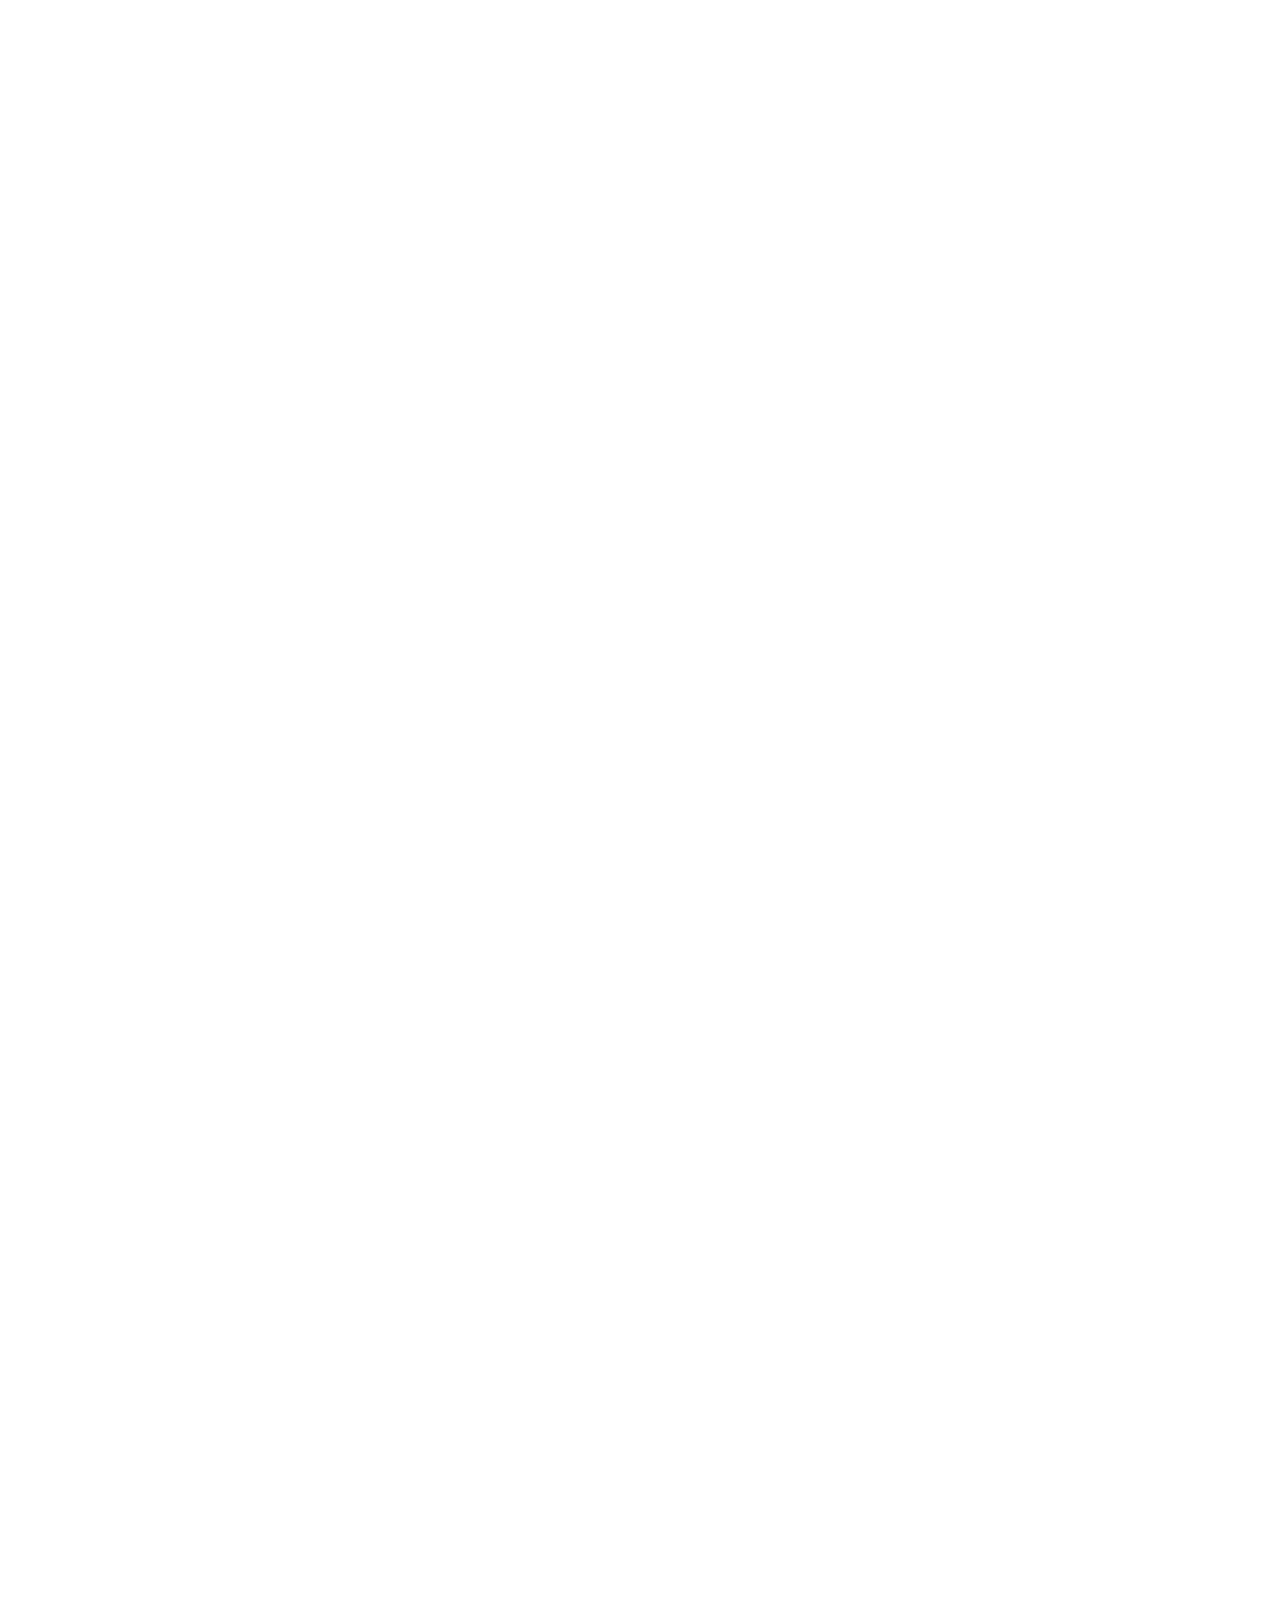
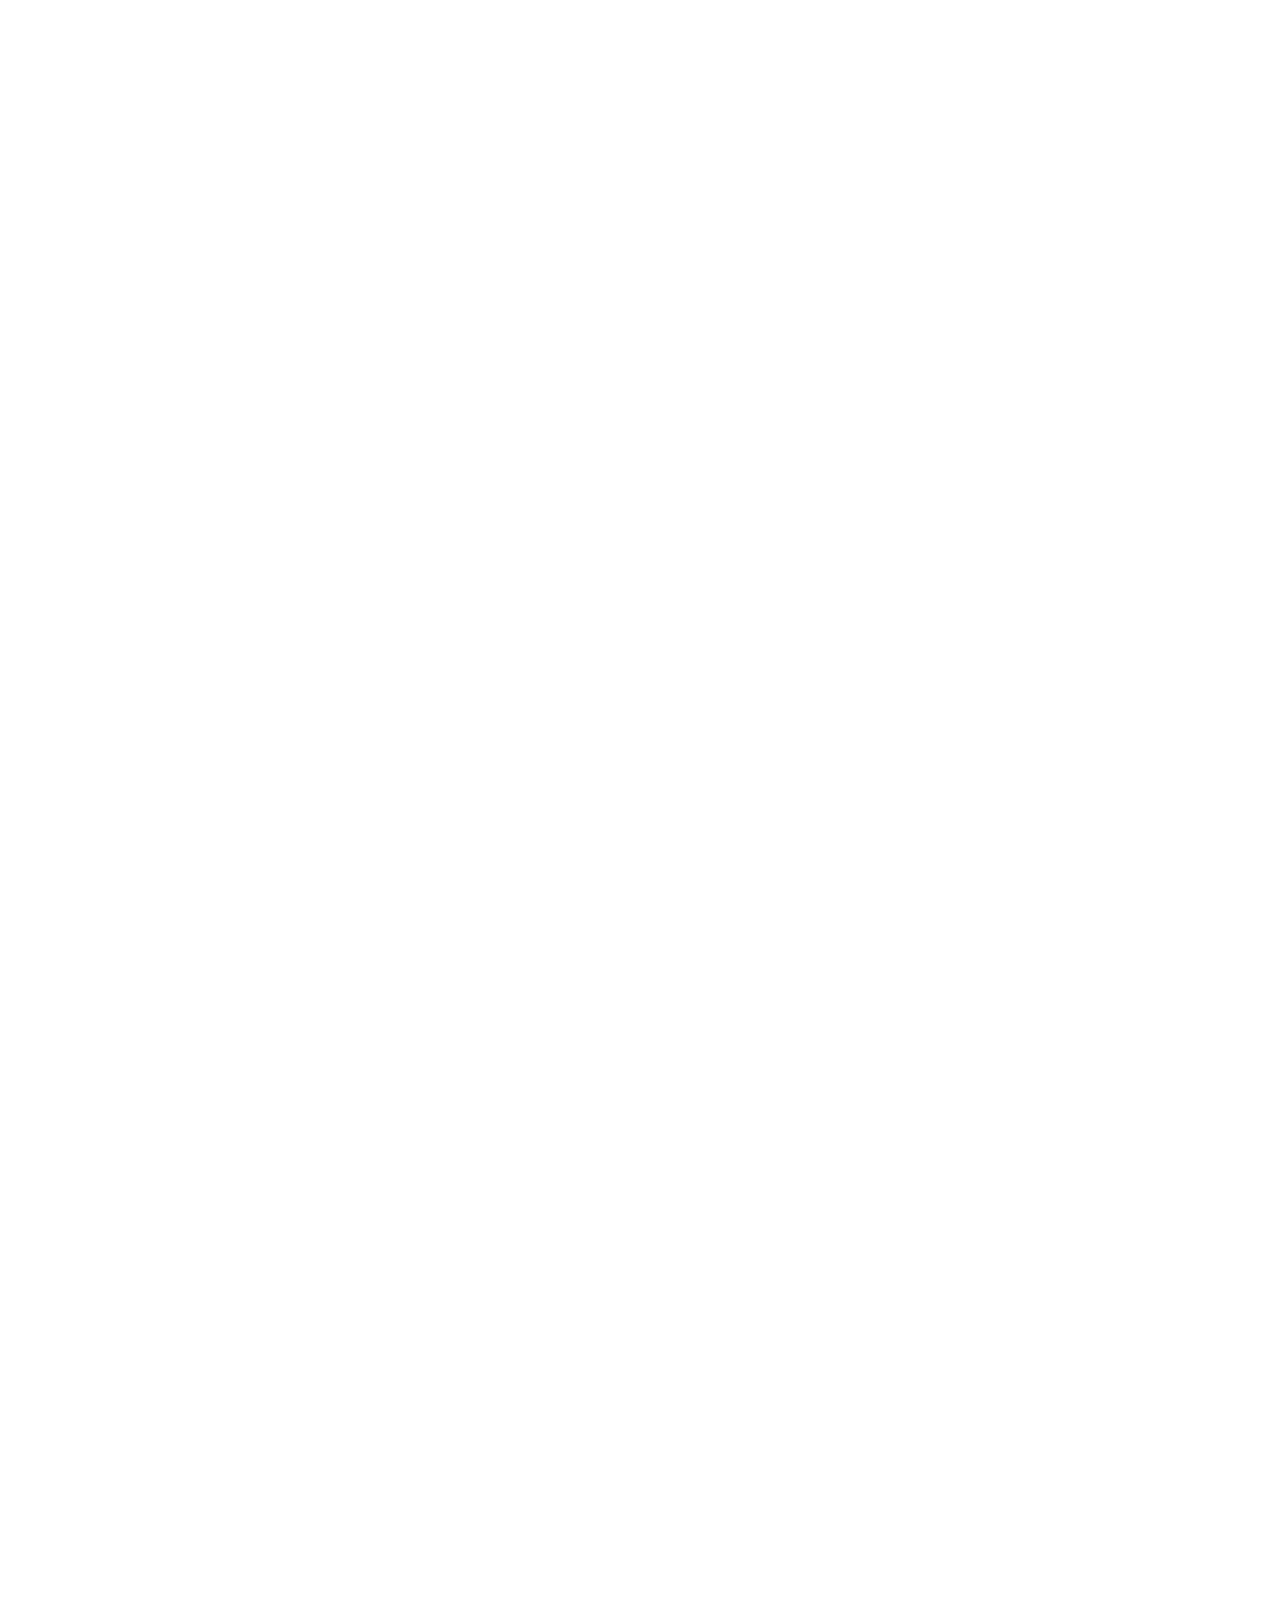
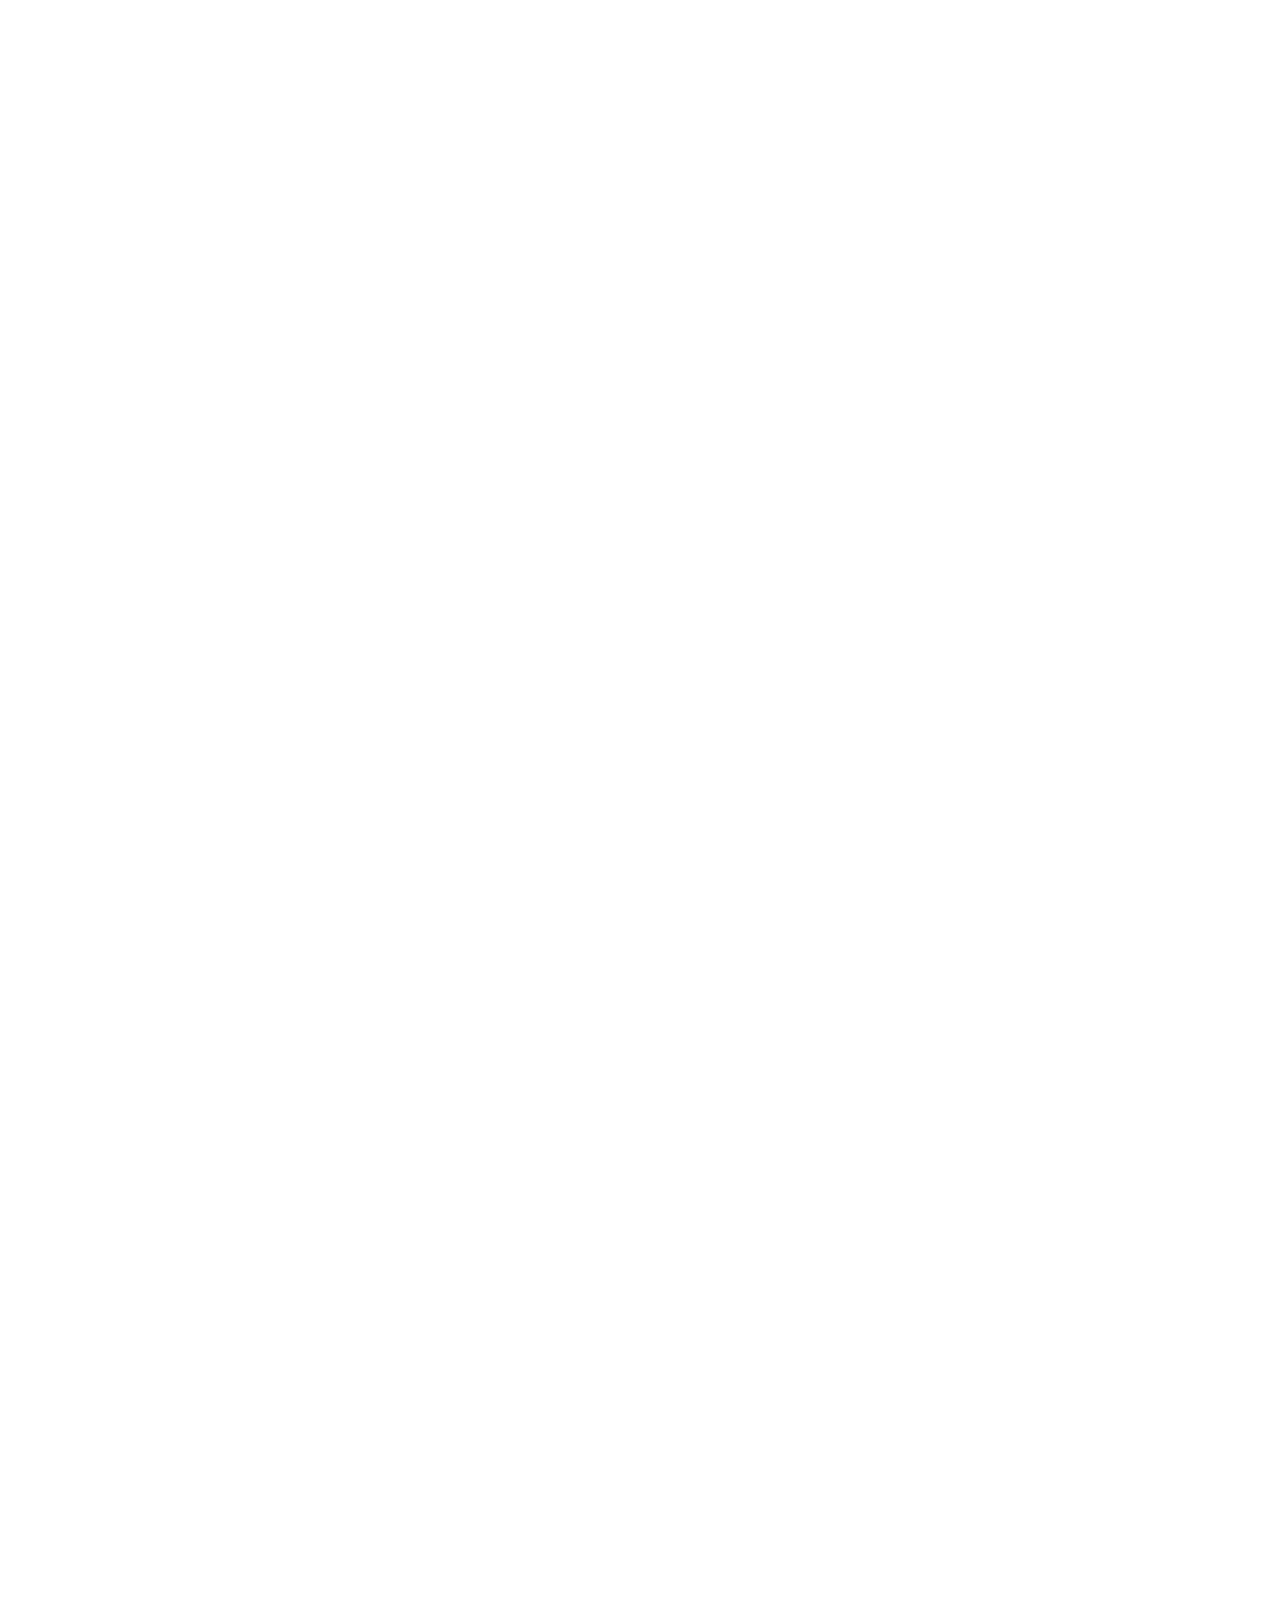
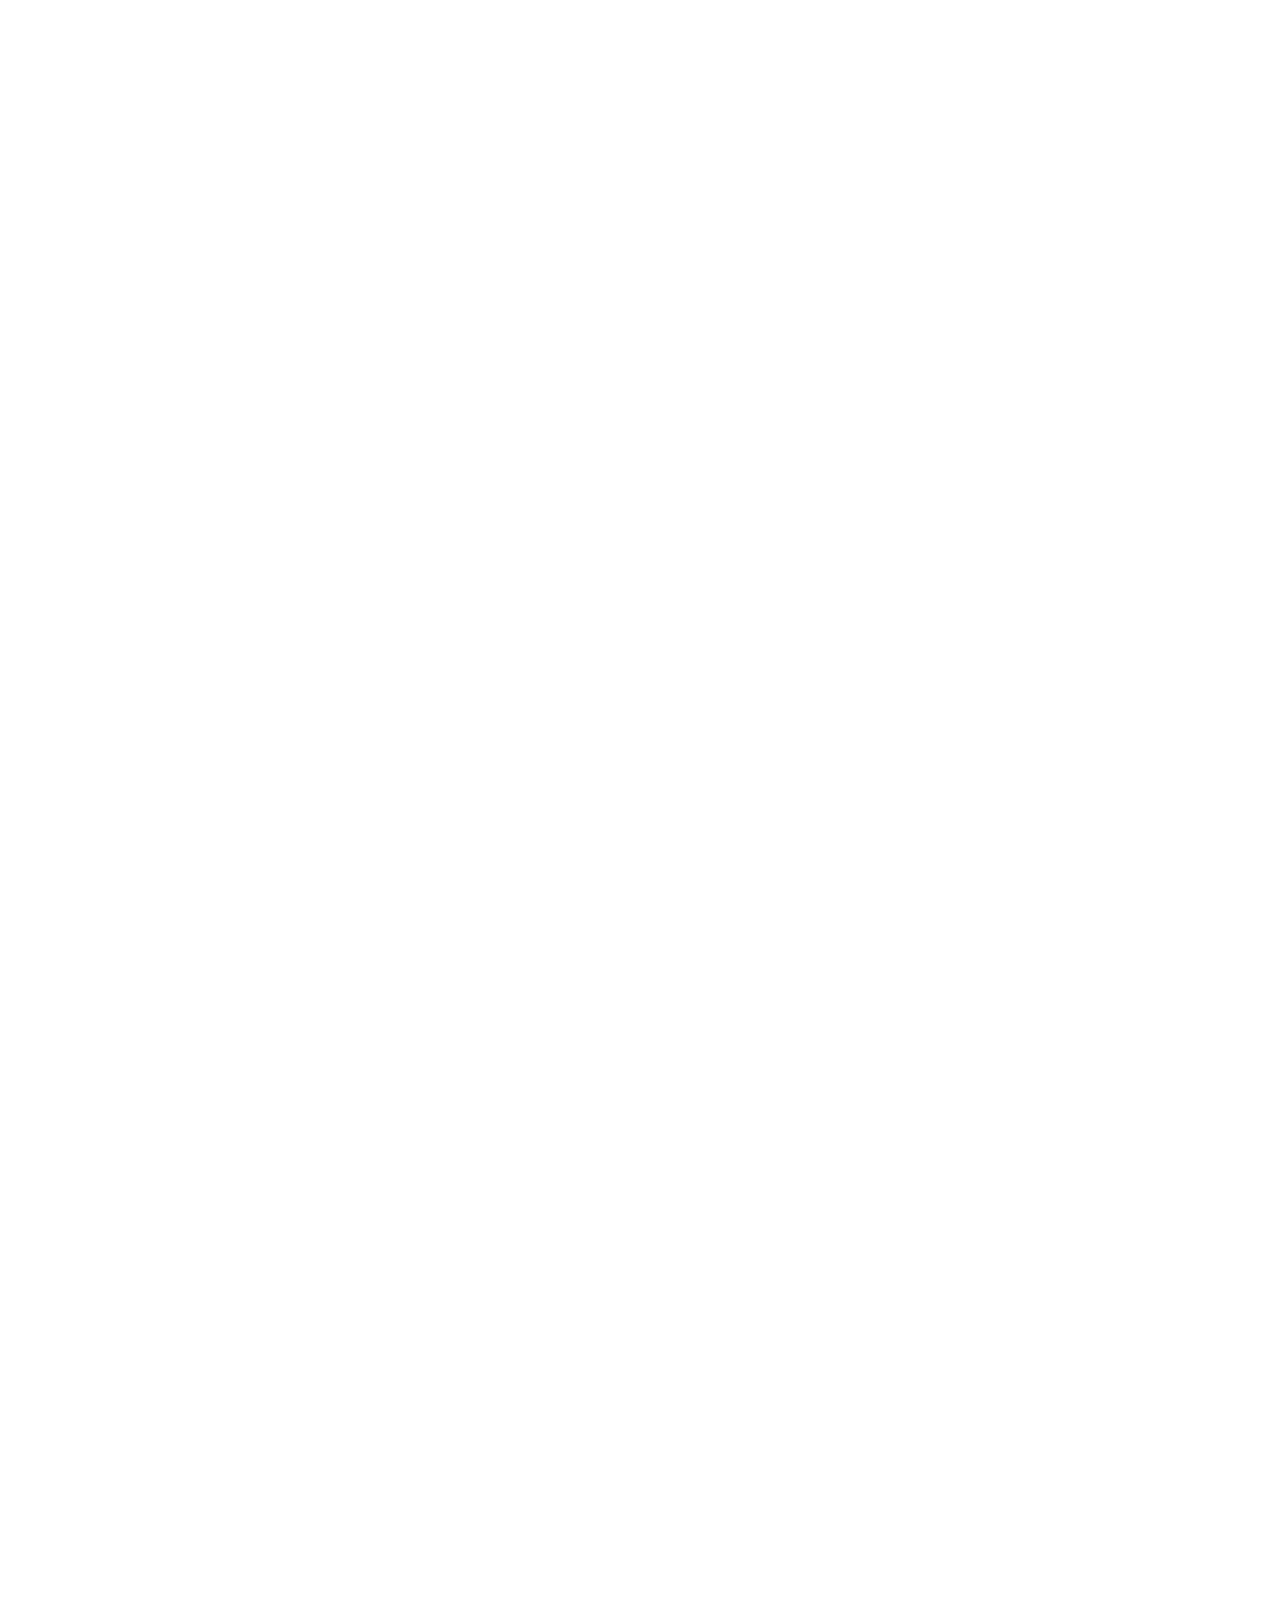
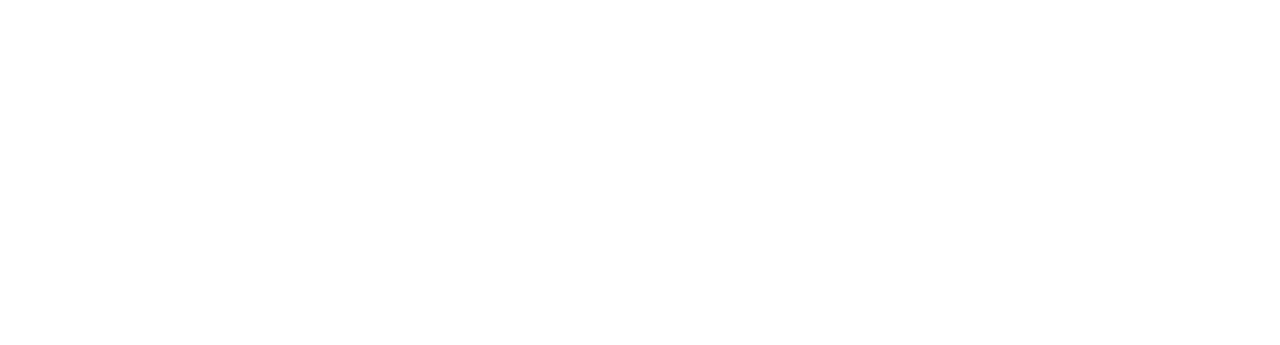
==== index.html @ 8a0da6a3 "Update index.html" ====
<!DOCTYPE html>
<html>

<head>
  <!-- Basic -->
  <meta charset="utf-8" />
  <meta http-equiv="X-UA-Compatible" content="IE=edge" />
  <!-- Mobile Metas -->
  <meta name="viewport" content="width=device-width, initial-scale=1, shrink-to-fit=no" />
  <!-- Site Metas -->
  <meta name="keywords" content="" />
  <meta name="description" content="" />
  <meta name="author" content="" />

  <title>ChocoLux</title>


  <!-- bootstrap core css -->
  <link rel="stylesheet" type="text/css" href="css/bootstrap.css" />
  <!--slick slider stylesheet -->
  <link rel="stylesheet" href="https://cdnjs.cloudflare.com/ajax/libs/slick-carousel/1.5.9/slick.min.css" />
  <link rel="stylesheet" href="https://cdnjs.cloudflare.com/ajax/libs/slick-carousel/1.5.9/slick-theme.min.css" />

  <!-- fonts style -->
  <link href="https://fonts.googleapis.com/css?family=Poppins:400,600,700&display=swap" rel="stylesheet" />
  <!-- slick slider -->

  <link rel="stylesheet" href="css/slick-theme.css" />
  <!-- font awesome style -->
  <link href="css/font-awesome.min.css" rel="stylesheet" />
  <!-- Custom styles for this template -->
  <link href="css/style.css" rel="stylesheet" />
  <!-- responsive style -->
  <link href="css/responsive.css" rel="stylesheet" />

</head>

<body>

  <div class="main_body_content">

    <div class="hero_area">
      <!-- header section strats -->
      <header class="header_section">
        <div class="container-fluid">
          <nav class="navbar navbar-expand-lg custom_nav-container ">
            <a class="navbar-brand" href="index.html" data-id="5bfc425cecc5db1e5a137eda" >
              ChocoLux
            </a>
            </a>
            <button class="navbar-toggler" type="button" data-toggle="collapse" data-target="#navbarSupportedContent" aria-controls="navbarSupportedContent" aria-expanded="false" aria-label="Toggle navigation">
              <span class=""> </span>
            </button>

            <div class="collapse navbar-collapse " id="navbarSupportedContent">
              <ul class="navbar-nav ml-auto">
                <li class="nav-item active" data-id="header-menu-item" >
                  <a class="nav-link" href="index.html">Home <span class="sr-only">(current)</span></a>
                </li>
                <li class="nav-item" data-id="header-menu-item">
                  <a class="nav-link" href="about.html"> About</a>
                </li>
                <li class="nav-item" data-id="header-menu-item">
                  <a class="nav-link" href="chocolate.html">Chocolates</a>
                </li>
                <li class="nav-item" data-id="header-menu-item">
                  <a class="nav-link" href="testimonial.html">Testimonial</a>
                </li>
                <li class="nav-item" data-id="header-menu-item">
                  <a class="nav-link" href="contact.html">Contact Us</a>
                </li>
              </ul>
              <div class="quote_btn-container">
                <form class="form-inline">
                  <button class="btn  my-2 my-sm-0 nav_search-btn" type="submit">
                    <i class="fa fa-search" aria-hidden="true"></i>
                  </button>
                </form>
                <a href="">
                  <i class="fa fa-user" aria-hidden="true"></i>
                </a>
              </div>
            </div>
          </nav>
        </div>
      </header>
      <!-- end header section -->
      <!-- slider section -->
      <section class="slider_section ">
        <div id="customCarousel1" class="carousel slide" data-ride="carousel">
          <div class="carousel-inner">
            <div class="carousel-item active">
              <div class="container">
                <div class="row">
                  <div class="col-md-6">
                    <div class="detail_box">
                      <h1>
                        Chocolate <br>
                        <span>
                          Yummy
                        </span>
                      </h1>
                      <a href="#">
                        <span>
                          Read More
                        </span>
                        <img src="images/white-arrow.png" alt="">
                      </a>
                    </div>
                  </div>
                  <div class="col-md-4 ml-auto">
                    <div class="img-box">
                      <img src="images/slider-img.png" alt="">
                    </div>
                  </div>
                </div>
              </div>
            </div>
            <div class="carousel-item ">
              <div class="container">
                <div class="row">
                  <div class="col-md-6">
                    <div class="detail_box">
                      <h1>
                        Chocolate <br>
                        <span>
                          Yummy
                        </span>
                      </h1>
                      <a href="#">
                        <span>
                          Read More
                        </span>
                        <img src="images/white-arrow.png" alt="">
                      </a>
                    </div>
                  </div>
                  <div class="col-md-4 ml-auto">
                    <div class="img-box">
                      <img src="images/slider-img.png" alt="">
                    </div>
                  </div>
                </div>
              </div>
            </div>
            <div class="carousel-item ">
              <div class="container">
                <div class="row">
                  <div class="col-md-6">
                    <div class="detail_box">
                      <h1>
                        Chocolate <br>
                        <span>
                          Yummy
                        </span>
                      </h1>
                      <a href="#">
                        <span>
                          Read More
                        </span>
                        <img src="images/white-arrow.png" alt="">
                      </a>
                    </div>
                  </div>
                  <div class="col-md-4 ml-auto">
                    <div class="img-box">
                      <img src="images/slider-img.png" alt="">
                    </div>
                  </div>
                </div>
              </div>
            </div>
          </div>
        </div>
        <div class="carousel_btn-box">
          <a class="carousel-control-prev" href="#customCarousel1" role="button" data-slide="prev">
            <i class="fa fa-arrow-left" aria-hidden="true"></i>
            <span class="sr-only">Previous</span>
          </a>
          <a class="carousel-control-next" href="#customCarousel1" role="button" data-slide="next">
            <i class="fa fa-arrow-right" aria-hidden="true"></i>
            <span class="sr-only">Next</span>
          </a>
        </div>
      </section>
      <!-- end slider section -->
    </div>

    <!-- about section -->

    <section class="about_section layout_padding ">
      <div class="container  ">
        <div class="row">
          <div class="col-md-6">
            <div class="detail-box">
              <div class="heading_container">
                <h2>
                  About Our Company
                </h2>
              </div>
              <p>
                Lorem Ipsum is that it has a more-or-less normal distribution of letters, as opposed to using 'Content here, content here', making it look like readable English. Many desktop publishing packages and web pagend web page editors now use Lorem Ipsum as their default model text, </p>
              <a href="#">
                <span>
                  Read More
                </span>
                <img src="images/color-arrow.png" alt="">
              </a>
            </div>
          </div>
          <div class="col-md-6">
            <div class="img-box">
              <img src="images/about-img.png" alt="">
            </div>
          </div>
        </div>
      </div>
    </section>

    <!-- end about section -->

    <!-- chocolate section -->

    <section class="chocolate_section ">
      <div class="container">
        <div class="heading_container">
          <h2>
            Our chocolate products
          </h2>
          <p>
            Many desktop publishing packages and web pagend web page editors now use Lorem Ipsum as their
          </p>
        </div>
      </div>
      <div class="container">
        <div class="chocolate_container">
          <div class="box">
            <div class="img-box">
              <img src="images/chocolate1.png" alt="">
            </div>
            <div class="detail-box">
              <h6>
                Yummy <span>chocolate</span>
              </h6>
              <h5>
                $5.0
              </h5>
              <a href="">
                BUY NOW
              </a>
            </div>
          </div>
          <div class="box">
            <div class="img-box">
              <img src="images/chocolate2.png" alt="">
            </div>
            <div class="detail-box">
              <h6>
                Yummy <span>chocolate</span>
              </h6>
              <h5>
                $5.0
              </h5>
              <a href="">
                BUY NOW
              </a>
            </div>
          </div>
          <div class="box">
            <div class="img-box">
              <img src="images/chocolate3.png" alt="">
            </div>
            <div class="detail-box">
              <h6>
                Yummy <span>chocolate</span>
              </h6>
              <h5>
                $5.0
              </h5>
              <a href="">
                BUY NOW
              </a>
            </div>
          </div>
          <div class="box">
            <div class="img-box">
              <img src="images/chocolate1.png" alt="">
            </div>
            <div class="detail-box">
              <h6>
                Yummy <span>chocolate</span>
              </h6>
              <h5>
                $5.0
              </h5>
              <a href="">
                BUY NOW
              </a>
            </div>
          </div>
          <div class="box">
            <div class="img-box">
              <img src="images/chocolate2.png" alt="">
            </div>
            <div class="detail-box">
              <h6>
                Yummy <span>chocolate</span>
              </h6>
              <h5>
                $5.0
              </h5>
              <a href="">
                BUY NOW
              </a>
            </div>
          </div>
          <div class="box">
            <div class="img-box">
              <img src="images/chocolate3.png" alt="">
            </div>
            <div class="detail-box">
              <h6>
                Yummy <span>chocolate</span>
              </h6>
              <h5>
                $5.0
              </h5>
              <a href="">
                BUY NOW
              </a>
            </div>
          </div>
        </div>
      </div>
    </section>

    <!-- end chocolate section -->

    <!-- offer section -->

    <section class="offer_section layout_padding">
      <div class="container">
        <div class="box">
          <div class="detail-box">
            <h2>
              Offers on chocolates
            </h2>
            <h3>
              Get 5% Offer <br>
              any Chocolate items
            </h3>
            <a href="">
              Buy Now
            </a>
          </div>
          <div class="img-box">
            <img src="images/offer-img.png" alt="">
          </div>
        </div>
        <div class="btn-box">
          <a href="">
            <span>
              See More
            </span>
            <img src="images/color-arrow.png" alt="">
          </a>
        </div>
      </div>
    </section>

    <!-- end offer section -->

    <!-- client section -->

    <section class="client_section">
      <div class="container-fluid">
        <div class="row">
          <div class="col-lg-4 ml-auto">
            <div class="img-box sub_img-box">
              <img src="images/client-chocolate.png" alt="">
            </div>
          </div>
          <div class="col-lg-6 px-0">
            <div class="client_container">
              <div class="heading_container">
                <h2>
                  Testimonial
                </h2>
              </div>
              <div id="customCarousel2" class="carousel slide" data-ride="carousel">
                <div class="carousel-inner">
                  <div class="carousel-item active">
                    <div class="box">
                      <div class="img-box">
                        <img src="images/client-img.jpg" alt="">
                      </div>
                      <div class="detail-box">
                        <h4>
                          Gero Miliya
                        </h4>
                        <p>
                          long established fact that a reader will be distracted by the readable content of a page when looking at its layout. The point of using Lorem Ipsum is that it haslong established fact that a reader will be distracted by the readable content of a page when looking at its layout. The point of using Lorem Ipsum is that it haslong established fact that a reader will be distracted by the readable content of a page when looking at its layout. The point of using Lorem Ipsum is that it has
                        </p>
                        <i class="fa fa-quote-left" aria-hidden="true"></i>
                      </div>
                    </div>
                  </div>
                  <div class="carousel-item">
                    <div class="box">
                      <div class="img-box">
                        <img src="images/client-img.jpg" alt="">
                      </div>
                      <div class="detail-box">
                        <h4>
                          Gero Miliya
                        </h4>
                        <p>
                          long established fact that a reader will be distracted by the readable content of a page when looking at its layout. The point of using Lorem Ipsum is that it haslong established fact that a reader will be distracted by the readable content of a page when looking at its layout. The point of using Lorem Ipsum is that it haslong established fact that a reader will be distracted by the readable content of a page when looking at its layout. The point of using Lorem Ipsum is that it has
                        </p>
                        <i class="fa fa-quote-left" aria-hidden="true"></i>
                      </div>
                    </div>
                  </div>
                  <div class="carousel-item">
                    <div class="box">
                      <div class="img-box">
                        <img src="images/client-img.jpg" alt="">
                      </div>
                      <div class="detail-box">
                        <h4>
                          Gero Miliya
                        </h4>
                        <p>
                          long established fact that a reader will be distracted by the readable content of a page when looking at its layout. The point of using Lorem Ipsum is that it haslong established fact that a reader will be distracted by the readable content of a page when looking at its layout. The point of using Lorem Ipsum is that it haslong established fact that a reader will be distracted by the readable content of a page when looking at its layout. The point of using Lorem Ipsum is that it has
                        </p>
                        <i class="fa fa-quote-left" aria-hidden="true"></i>
                      </div>
                    </div>
                  </div>
                </div>
                <div class="carousel_btn-box">
                  <a class="carousel-control-prev" href="#customCarousel2" role="button" data-slide="prev">
                    <i class="fa fa-arrow-left" aria-hidden="true"></i>
                    <span class="sr-only">Previous</span>
                  </a>
                  <a class="carousel-control-next" href="#customCarousel2" role="button" data-slide="next">
                    <i class="fa fa-arrow-right" aria-hidden="true"></i>
                    <span class="sr-only">Next</span>
                  </a>
                </div>
              </div>
            </div>
          </div>
        </div>
      </div>
    </section>

    <!-- end client section -->


    <!-- contact section -->

    <section class="contact_section layout_padding">
      <div class="container-fluid">
        <div class="row">
          <div class="col-md-5 col-lg-4 offset-md-1 offset-lg-2">
            <div class="form_container">
              <div class="heading_container">
                <h2>
                  Contact Us
                </h2>
              </div>
              <form action="">
                <div>
                  <input type="text" placeholder="Full Name " />
                </div>
                <div>
                  <input type="text" placeholder="Phone number" />
                </div>
                <div>
                  <input type="email" placeholder="Email" />
                </div>
                <div>
                  <input type="text" class="message-box" placeholder="Message" />
                </div>
                <div class="d-flex ">
                  <button>
                    SEND NOW
                  </button>
                </div>
              </form>
            </div>
          </div>
          <div class="col-md-6  px-0">
            <div class="map_container">
              <div class="map">
                <div id="googleMap"></div>
              </div>
            </div>
          </div>
        </div>
      </div>
    </section>

    <!-- end contact section -->


    <!-- info section -->
    <section class="info_section layout_padding2">
      <div class="container">
        <div class="row info_form_social_row">
          <div class="col-md-8 col-lg-9">
            <div class="info_form">
              <form action="">
                <input type="email" placeholder="Enter your email">
                <button>
                  <i class="fa fa-arrow-right" aria-hidden="true"></i>
                </button>
              </form>
            </div>
          </div>
          <div class="col-md-4 col-lg-3">

            <div class="social_box">
              <a href="">
                <i class="fa fa-facebook" aria-hidden="true"></i>
              </a>
              <a href="">
                <i class="fa fa-twitter" aria-hidden="true"></i>
              </a>
              <a href="">
                <i class="fa fa-linkedin" aria-hidden="true"></i>
              </a>
            </div>
          </div>
        </div>
        <div class="row info_main_row">
          <div class="col-md-6 col-lg-3">
            <div class="info_links">
              <h4>
                Menu
              </h4>
              <div class="info_links_menu">
                <a href="index.html">
                  Home
                </a>
                <a href="about.html">
                  About
                </a>
                <a href="chocolate.html">
                  Chocolates
                </a>
                <a href="testimonial.html">
                  Testimonial
                </a>
                <a href="contact.html">
                  Contact us
                </a>
              </div>
            </div>
          </div>
          <div class="col-md-6 col-lg-3">
            <div class="info_insta">
              <h4>
                Instagram
              </h4>
              <div class="insta_box">
                <div class="img-box">
                  <img src="images/insta-img.png" alt="">
                </div>
                <p>
                  long established fact that a reader
                </p>
              </div>
              <div class="insta_box">
                <div class="img-box">
                  <img src="images/insta-img.png" alt="">
                </div>
                <p>
                  long established fact that a reader
                </p>
              </div>
            </div>
          </div>
          <div class="col-md-6 col-lg-3">
            <div class="info_detail">
              <h4>
                Company
              </h4>
              <p class="mb-0">
                when looking at its layout. The point of using Lorem Ipsum is that it has a more-or-less normal distribution of letters, as opposed to
              </p>
            </div>
          </div>
          <div class="col-md-6 col-lg-3">
            <h4>
              Contact Us
            </h4>
            <div class="info_contact">
              <a href="">
                <i class="fa fa-map-marker" aria-hidden="true"></i>
                <span>
                  Location
                </span>
              </a>
              <a href="">
                <i class="fa fa-phone" aria-hidden="true"></i>
                <span>
                  Call +01 1234567890
                </span>
              </a>
              <a href="">
                <i class="fa fa-envelope"></i>
                <span>
                  demo@gmail.com
                </span>
              </a>
            </div>
          </div>
        </div>
      </div>
    </section>

    <!-- end info_section -->

  </div>

  <!-- footer section -->
  <footer class="container-fluid footer_section">
    <div class="container">
      <div class="col-md-11 col-lg-8 mx-auto">
        <p>
          &copy; <span id="displayYear"></span> All Rights Reserved By
          <a href="https://html.design/">Free Html Templates</a>
        </p>
      </div>
    </div>
  </footer>
  <!-- footer section -->

 <script type="text/javascript">
    // Duration in milliseconds to wait while the Kameleoon application file is loaded
    var kameleoonLoadingTimeout = 1000;

    window.kameleoonQueue = window.kameleoonQueue || [];
    window.kameleoonStartLoadTime = new Date().getTime();
    if (! document.getElementById("kameleoonLoadingStyleSheet") && ! window.kameleoonDisplayPageTimeOut)
    {
        var kameleoonS = document.getElementsByTagName("script")[0];
        var kameleoonCc = "* { visibility: hidden !important; background-image: none !important; }";
        var kameleoonStn = document.createElement("style");
        kameleoonStn.type = "text/css";
        kameleoonStn.id = "kameleoonLoadingStyleSheet";
        if (kameleoonStn.styleSheet)
        {
            kameleoonStn.styleSheet.cssText = kameleoonCc;
        }
        else
        {
            kameleoonStn.appendChild(document.createTextNode(kameleoonCc));
        }
        kameleoonS.parentNode.insertBefore(kameleoonStn, kameleoonS);
        window.kameleoonDisplayPage = function(fromEngine)
        {
            if (!fromEngine)
            {
                window.kameleoonTimeout = true;
            }
            if (kameleoonStn.parentNode)
            {
                kameleoonStn.parentNode.removeChild(kameleoonStn);
            }
        };
        window.kameleoonDisplayPageTimeOut = window.setTimeout(window.kameleoonDisplayPage, kameleoonLoadingTimeout);
    }
</script>
<script type="text/javascript" src="//l7yyolloot.kameleoon.eu/kameleoon.js" async="true" fetchpriority="high"></script>
  
  <!-- jQery -->
  <script  src="js/jquery-3.4.1.min.js"></script>
  <!-- bootstrap js -->
  <script  src="js/bootstrap.js"></script>
  <!-- slick slider -->
  <script  src="https://cdnjs.cloudflare.com/ajax/libs/slick-carousel/1.5.9/slick.min.js"></script>
  <!-- custom js -->
  <script  src="js/custom.js"></script>
  <!-- Google Map -->
  <script src="https://maps.googleapis.com/maps/api/js?key=AIzaSyCh39n5U-4IoWpsVGUHWdqB6puEkhRLdmI&callback=myMap"></script>
  <!-- End Google Map -->

</body>

</html>
---- css/style.css ----
body {
  font-family: "Poppins", sans-serif;
  color: #0c0c0c;
  background-color: #ffffff;
  overflow-x: hidden;
}

.layout_padding {
  padding: 90px 0;
}

.layout_padding2 {
  padding: 45px 0;
}

.layout_padding2-top {
  padding-top: 45px;
}

.layout_padding2-bottom {
  padding-bottom: 45px;
}

.layout_padding-top {
  padding-top: 90px;
}

.layout_padding-bottom {
  padding-bottom: 90px;
}

.heading_container {
  display: -webkit-box;
  display: -ms-flexbox;
  display: flex;
  -webkit-box-orient: vertical;
  -webkit-box-direction: normal;
      -ms-flex-direction: column;
          flex-direction: column;
  -webkit-box-align: start;
      -ms-flex-align: start;
          align-items: flex-start;
}

.heading_container h2 {
  font-family: "SnellBT Regular", sans-serif;
  position: relative;
  font-weight: bold;
  font-size: 2.5rem;
}

@font-face {
  font-family: "SnellBT Regular";
  src: url(../fonts/SnellBT-Regular.otf);
  font-weight: 500;
}

@font-face {
  font-family: "SnellBT Bold";
  src: url(../fonts/SnellBT-Bold.otf);
  font-weight: 700;
}

a,
a:hover,
a:focus {
  text-decoration: none;
}

a:hover,
a:focus {
  color: initial;
}

.btn,
.btn:focus {
  outline: none !important;
  -webkit-box-shadow: none;
          box-shadow: none;
}

.main_body_content {
  margin: 45px 45px 0 45px;
  -webkit-box-shadow: 0 0 95px 0 rgba(0, 0, 0, 0.07);
          box-shadow: 0 0 95px 0 rgba(0, 0, 0, 0.07);
}

/*header section*/
.hero_area {
  height: calc(100vh - 45px);
  display: -webkit-box;
  display: -ms-flexbox;
  display: flex;
  -webkit-box-orient: vertical;
  -webkit-box-direction: normal;
      -ms-flex-direction: column;
          flex-direction: column;
  position: relative;
}

.sub_page .hero_area {
  height: auto;
}

.header_section .container-fluid {
  padding-right: 25px;
  padding-left: 25px;
}

.header_section .nav_container {
  margin: 0 auto;
}

.custom_nav-container .navbar-nav .nav-item .nav-link {
  padding: 10px 30px;
  color: #000000;
  text-align: center;
  text-transform: uppercase;
}

.custom_nav-container .navbar-nav .nav-item:hover .nav-link {
  color: #000000;
}

.navbar-brand {
  font-size: 28px;
  font-weight: bold;
  color: #ffffff;
  font-family: "SnellBT Regular", sans-serif;
  color: #000000;
}

.quote_btn-container {
  display: -webkit-box;
  display: -ms-flexbox;
  display: flex;
  -webkit-box-align: center;
      -ms-flex-align: center;
          align-items: center;
}

.quote_btn-container a {
  color: #000000;
  margin: 0 30px;
}

.custom_nav-container .nav_search-btn {
  width: 35px;
  height: 35px;
  padding: 0;
  border: none;
  color: #000000;
}

.custom_nav-container {
  z-index: 99999;
}

.custom_nav-container .navbar-toggler {
  outline: none;
}

.custom_nav-container .navbar-toggler {
  padding: 0;
  width: 37px;
  height: 42px;
  -webkit-transition: all 0.3s;
  transition: all 0.3s;
}

.custom_nav-container .navbar-toggler span {
  display: block;
  width: 35px;
  height: 4px;
  background-color: #46200b;
  border-radius: 5px;
  margin: 7px 0;
  -webkit-transition: all 0.3s;
  transition: all 0.3s;
  position: relative;
  transition: all 0.3s;
}

.custom_nav-container .navbar-toggler span::before, .custom_nav-container .navbar-toggler span::after {
  content: "";
  position: absolute;
  left: 0;
  height: 100%;
  width: 100%;
  background-color: #46200b;
  border-radius: 5px;
  top: -10px;
  -webkit-transition: all 0.3s;
  transition: all 0.3s;
}

.custom_nav-container .navbar-toggler span::after {
  top: 10px;
}

.custom_nav-container .navbar-toggler[aria-expanded="true"] {
  -webkit-transform: rotate(360deg);
          transform: rotate(360deg);
}

.custom_nav-container .navbar-toggler[aria-expanded="true"] span {
  -webkit-transform: rotate(45deg);
          transform: rotate(45deg);
}

.custom_nav-container .navbar-toggler[aria-expanded="true"] span::before, .custom_nav-container .navbar-toggler[aria-expanded="true"] span::after {
  -webkit-transform: rotate(90deg);
          transform: rotate(90deg);
  top: 0;
}

.custom_nav-container .navbar-toggler[aria-expanded="true"] .s-1 {
  -webkit-transform: rotate(45deg);
          transform: rotate(45deg);
  margin: 0;
  margin-bottom: -4px;
}

.custom_nav-container .navbar-toggler[aria-expanded="true"] .s-2 {
  display: none;
}

.custom_nav-container .navbar-toggler[aria-expanded="true"] .s-3 {
  -webkit-transform: rotate(-45deg);
          transform: rotate(-45deg);
  margin: 0;
  margin-top: -4px;
}

.custom_nav-container .navbar-toggler[aria-expanded="false"] .s-1,
.custom_nav-container .navbar-toggler[aria-expanded="false"] .s-2,
.custom_nav-container .navbar-toggler[aria-expanded="false"] .s-3 {
  -webkit-transform: none;
          transform: none;
}

/*end header section*/
/* slider section */
.slider_section {
  -webkit-box-flex: 1;
      -ms-flex: 1;
          flex: 1;
  display: -webkit-box;
  display: -ms-flexbox;
  display: flex;
  -webkit-box-pack: center;
      -ms-flex-pack: center;
          justify-content: center;
  -webkit-box-align: center;
      -ms-flex-align: center;
          align-items: center;
  position: relative;
  z-index: 2;
  background-size: cover;
  background-position: top;
  color: #ffffff;
}

.slider_section .row {
  -webkit-box-align: center;
      -ms-flex-align: center;
          align-items: center;
}

.slider_section:before {
  content: "";
  position: absolute;
  top: 0;
  left: 0;
  width: 75%;
  height: 100%;
  background-image: url(../images/slider-bg1.png);
  background-size: 100% 100%;
  z-index: 2;
}

.slider_section:after {
  content: "";
  position: absolute;
  top: 25px;
  right: 45px;
  width: 550px;
  height: 550px;
  background-image: url(../images/slider-bg2.png);
  background-size: cover;
  background-position: bottom right;
  z-index: 1;
}

.slider_section .detail_box {
  color: #ffffff;
}

.slider_section .detail_box h1 {
  font-size: 3rem;
  font-weight: bold;
  margin-bottom: 30px;
  font-family: "SnellBT Regular", sans-serif;
}

.slider_section .detail_box h1 span {
  font-size: 2.5em;
}

.slider_section .detail_box a {
  display: -webkit-box;
  display: -ms-flexbox;
  display: flex;
  -webkit-box-align: center;
      -ms-flex-align: center;
          align-items: center;
  font-family: "SnellBT Regular", sans-serif;
  color: #ffffff;
  font-weight: 500;
  margin-top: 75px;
  font-size: 20px;
}

.slider_section .detail_box a span {
  margin-right: 5px;
}

.slider_section .detail_box a img {
  width: 65px;
}

.slider_section .img-box img {
  width: 100%;
}

.slider_section #customCarousel1 {
  width: 100%;
  position: relative;
  z-index: 3;
}

.slider_section .carousel_btn-box {
  position: absolute;
  top: 45%;
  left: 0;
  display: -webkit-box;
  display: -ms-flexbox;
  display: flex;
  -webkit-box-orient: vertical;
  -webkit-box-direction: normal;
      -ms-flex-direction: column;
          flex-direction: column;
  -webkit-transform: translateY(-50%);
          transform: translateY(-50%);
  z-index: 3;
}

.slider_section .carousel_btn-box .carousel-control-prev,
.slider_section .carousel_btn-box .carousel-control-next {
  position: unset;
  width: 55px;
  height: 55px;
  font-size: 12px;
  background-color: #ffffff;
  opacity: 1;
  color: #a04120;
  margin: 2.5px 0;
}

.slider_section .carousel_btn-box .carousel-control-prev:hover,
.slider_section .carousel_btn-box .carousel-control-next:hover {
  color: #46200b;
}

.about_section .detail-box p {
  color: #6c6c6c;
}

.about_section .detail-box a {
  display: -webkit-box;
  display: -ms-flexbox;
  display: flex;
  -webkit-box-align: center;
      -ms-flex-align: center;
          align-items: center;
  font-family: "SnellBT Regular", sans-serif;
  color: #46200b;
  font-weight: bold;
  margin-top: 25px;
  font-size: 20px;
}

.about_section .detail-box a span {
  margin-right: 5px;
}

.about_section .detail-box a img {
  width: 65px;
}

.about_section .img-box img {
  width: 100%;
}

.chocolate_section .heading_container {
  -webkit-box-align: center;
      -ms-flex-align: center;
          align-items: center;
  text-align: center;
  margin-bottom: 25px;
}

.chocolate_section .chocolate_container {
  padding-bottom: 75px;
}

.chocolate_section .box {
  text-align: center;
  margin: 15px;
  display: -webkit-box;
  display: -ms-flexbox;
  display: flex;
  -webkit-box-orient: vertical;
  -webkit-box-direction: normal;
      -ms-flex-direction: column;
          flex-direction: column;
  -webkit-box-align: center;
      -ms-flex-align: center;
          align-items: center;
  border: 1px solid #6c6c6c;
  padding-top: 25px;
  -webkit-transition: all 0.3s;
  transition: all 0.3s;
}

.chocolate_section .box .img-box {
  width: 200px;
  height: 200px;
  display: -webkit-box;
  display: -ms-flexbox;
  display: flex;
  -webkit-box-pack: center;
      -ms-flex-pack: center;
          justify-content: center;
  -webkit-box-align: center;
      -ms-flex-align: center;
          align-items: center;
}

.chocolate_section .box .img-box img {
  width: 100%;
  height: auto;
}

.chocolate_section .box .detail-box {
  width: 100%;
  background-color: #46200b;
  color: #ffffff;
  padding: 15px;
  margin-top: 10px;
  opacity: 0;
  visibility: hidden;
  -webkit-transition: all 0.3s;
  transition: all 0.3s;
}

.chocolate_section .box .detail-box h6 {
  text-transform: uppercase;
  font-weight: 600;
}

.chocolate_section .box .detail-box h6 span {
  color: #cb4e08;
}

.chocolate_section .box .detail-box h5 {
  font-weight: 600;
}

.chocolate_section .box .detail-box a {
  color: #ffffff;
  font-size: 14px;
}

.chocolate_section .box:hover {
  border-color: transparent;
  -webkit-box-shadow: 0 0 10px 0 rgba(0, 0, 0, 0.15);
          box-shadow: 0 0 10px 0 rgba(0, 0, 0, 0.15);
}

.chocolate_section .box:hover .detail-box {
  visibility: visible;
  opacity: 1;
}

.chocolate_section .slick-prev,
.chocolate_section .slick-next {
  width: 55px;
  height: 55px;
  background-color: #ffffff;
  color: #a04120;
  top: initial;
  bottom: 0px;
  -webkit-box-shadow: 0 0 5px 0 rgba(0, 0, 0, 0.15);
          box-shadow: 0 0 5px 0 rgba(0, 0, 0, 0.15);
}

.chocolate_section .slick-prev:hover,
.chocolate_section .slick-next:hover {
  background-color: #46200b;
}

.chocolate_section .slick-prev:hover:before,
.chocolate_section .slick-next:hover:before {
  color: #ffffff;
}

.chocolate_section .slick-prev {
  left: calc(50% - 35px);
  -webkit-transform: translateX(-50%);
          transform: translateX(-50%);
}

.chocolate_section .slick-next {
  right: calc(50% - 35px);
  -webkit-transform: translateX(50%);
          transform: translateX(50%);
}

.chocolate_section .slick-prev:before,
.chocolate_section .slick-next:before {
  font-family: "FontAwesome";
  position: relative;
  z-index: 2;
  color: #a04120;
  font-size: 14px;
  opacity: 1;
}

.chocolate_section .slick-prev:before {
  content: "\f060";
}

.chocolate_section .slick-next:before {
  content: "\f061";
}

.offer_section {
  font-family: "SnellBT Regular", sans-serif;
}

.offer_section .box {
  display: -webkit-box;
  display: -ms-flexbox;
  display: flex;
  -webkit-box-orient: vertical;
  -webkit-box-direction: normal;
      -ms-flex-direction: column;
          flex-direction: column;
  -webkit-box-align: center;
      -ms-flex-align: center;
          align-items: center;
  text-align: center;
}

.offer_section .box .detail-box {
  border: 1px solid #6c6c6c;
  width: 100%;
  padding: 45px 15px 225px 15px;
}

.offer_section .box .detail-box h2 {
  font-size: 2.5rem;
  font-weight: bold;
  color: #46200b;
}

.offer_section .box .detail-box h3 {
  font-weight: bold;
}

.offer_section .box .detail-box a {
  font-family: "Poppins", sans-serif;
  display: inline-block;
  padding: 8px 30px;
  background-color: #46200b;
  color: #ffffff;
  border-radius: 0;
  border: 1px solid #46200b;
  -webkit-transition: all 0.3s;
  transition: all 0.3s;
  text-transform: uppercase;
  margin-top: 15px;
}

.offer_section .box .detail-box a:hover {
  background-color: transparent;
  color: #46200b;
}

.offer_section .box .img-box {
  margin-top: -190px;
}

.offer_section .box .img-box img {
  width: 100%;
}

.offer_section .btn-box {
  display: -webkit-box;
  display: -ms-flexbox;
  display: flex;
  -webkit-box-pack: center;
      -ms-flex-pack: center;
          justify-content: center;
  margin-top: 15px;
}

.offer_section .btn-box a {
  display: -webkit-box;
  display: -ms-flexbox;
  display: flex;
  -webkit-box-align: center;
      -ms-flex-align: center;
          align-items: center;
  font-family: "SnellBT Regular", sans-serif;
  color: #46200b;
  font-weight: bold;
  margin-top: 25px;
  font-size: 20px;
}

.offer_section .btn-box a span {
  margin-right: 5px;
}

.offer_section .btn-box a img {
  width: 65px;
}

.client_section .heading_container {
  margin-bottom: 45px;
  padding-left: 30%;
}

.client_section .img-box img {
  width: 100%;
}

.client_section .client_container {
  background-image: url(../images/client-bg.png);
  background-size: 90% 100%;
  background-position: bottom right;
  background-repeat: no-repeat;
  color: #ffffff;
  padding: 75px 0 175px 0;
}

.client_section .client_container .box {
  display: -webkit-box;
  display: -ms-flexbox;
  display: flex;
  -webkit-box-align: start;
      -ms-flex-align: start;
          align-items: flex-start;
  padding: 0 150px 0 15px;
}

.client_section .client_container .box .img-box {
  position: relative;
  width: 175px;
  min-width: 175px;
  padding: 0 0 20px 20px;
  margin-right: 25px;
}

.client_section .client_container .box .img-box img {
  position: relative;
  z-index: 3;
}

.client_section .client_container .box .img-box:before {
  content: "";
  position: absolute;
  left: 0;
  bottom: 0;
  width: 75%;
  height: 75%;
  background-color: #ffffff;
  -webkit-box-shadow: 0 0 7px 0 rgba(0, 0, 0, 0.1);
          box-shadow: 0 0 7px 0 rgba(0, 0, 0, 0.1);
}

.client_section .client_container .box .detail-box {
  margin-top: 45px;
}

.client_section .client_container .box .detail-box h4 {
  font-weight: 600;
}

.client_section .client_container .box .detail-box p {
  margin-top: 10px;
  margin-bottom: 25px;
}

.client_section .client_container .box .detail-box i {
  font-size: 24px;
}

.client_section .carousel-indicators {
  position: unset;
  margin: 0;
  margin-top: 45px;
}

.client_section .carousel-indicators li {
  width: 20px;
  height: 20px;
  border-radius: 100%;
  background-color: #2a2a2a;
  opacity: 1;
}

.client_section .carousel-indicators li.active {
  background-color: #a04120;
}

.client_section .carousel_btn-box {
  position: absolute;
  top: 45%;
  right: 0;
  display: -webkit-box;
  display: -ms-flexbox;
  display: flex;
  -webkit-box-orient: vertical;
  -webkit-box-direction: reverse;
      -ms-flex-direction: column-reverse;
          flex-direction: column-reverse;
  -webkit-transform: translateY(-50%);
          transform: translateY(-50%);
  z-index: 3;
}

.client_section .carousel_btn-box .carousel-control-prev,
.client_section .carousel_btn-box .carousel-control-next {
  position: unset;
  width: 55px;
  height: 55px;
  font-size: 12px;
  background-color: #ffffff;
  opacity: 1;
  color: #a04120;
  margin: 2.5px 0;
}

.client_section .carousel_btn-box .carousel-control-prev:hover,
.client_section .carousel_btn-box .carousel-control-next:hover {
  color: #46200b;
}

.contact_section {
  position: relative;
}

.contact_section form {
  margin-top: 25px;
}

.contact_section input {
  width: 100%;
  border: none;
  height: 50px;
  margin-bottom: 25px;
  padding-left: 15px;
  background-color: transparent;
  outline: none;
  color: #000000;
  border: 1px solid #a5a5a5;
}

.contact_section input::-webkit-input-placeholder {
  color: #6c6c6c;
}

.contact_section input:-ms-input-placeholder {
  color: #6c6c6c;
}

.contact_section input::-ms-input-placeholder {
  color: #6c6c6c;
}

.contact_section input::placeholder {
  color: #6c6c6c;
}

.contact_section input.message-box {
  height: 120px;
}

.contact_section button {
  border: none;
  display: inline-block;
  padding: 12px 35px;
  background-color: #46200b;
  color: #ffffff;
  border-radius: 0;
  border: 1px solid #46200b;
  -webkit-transition: all 0.3s;
  transition: all 0.3s;
  font-size: 15px;
  color: #fff;
  margin-top: 15px;
}

.contact_section button:hover {
  background-color: transparent;
  color: #46200b;
}

.contact_section .map_container {
  height: 345px;
  overflow: hidden;
  margin-top: 80px;
}

.contact_section .map_container .map {
  height: 100%;
}

.contact_section .map_container .map #googleMap {
  height: 100%;
}

.info_section {
  background-color: #111111;
  color: #ffffff;
}

.info_section .info_form_social_row {
  -webkit-box-align: center;
      -ms-flex-align: center;
          align-items: center;
  margin-bottom: 45px;
}

.info_section .info_form {
  width: 100%;
}

.info_section .info_form form {
  display: -webkit-box;
  display: -ms-flexbox;
  display: flex;
  -webkit-box-align: end;
      -ms-flex-align: end;
          align-items: flex-end;
}

.info_section .info_form form input {
  -webkit-box-flex: 1;
      -ms-flex: 1;
          flex: 1;
  background-color: #ffffff;
  height: 50px;
  padding-left: 15px;
  outline: none;
  color: #ffffff;
  border: none;
  border-bottom: 1px solid #46200b;
}

.info_section .info_form form input::-webkit-input-placeholder {
  color: #9c9c9c;
}

.info_section .info_form form input:-ms-input-placeholder {
  color: #9c9c9c;
}

.info_section .info_form form input::-ms-input-placeholder {
  color: #9c9c9c;
}

.info_section .info_form form input::placeholder {
  color: #9c9c9c;
}

.info_section .info_form form button {
  background-color: transparent;
  color: #46200b;
  text-transform: uppercase;
  font-size: 12px;
  outline: none;
  border: none;
  display: inline-block;
  padding: 15.5px 25px;
  background-color: #a04120;
  color: #ffffff;
  border-radius: 0;
  border: 1px solid #a04120;
  -webkit-transition: all 0.3s;
  transition: all 0.3s;
}

.info_section .info_form form button:hover {
  background-color: transparent;
  color: #a04120;
}

.info_section .social_box {
  width: 100%;
  display: -webkit-box;
  display: -ms-flexbox;
  display: flex;
}

.info_section .social_box a {
  display: -webkit-box;
  display: -ms-flexbox;
  display: flex;
  -webkit-box-pack: center;
      -ms-flex-pack: center;
          justify-content: center;
  -webkit-box-align: center;
      -ms-flex-align: center;
          align-items: center;
  width: 65px;
  height: 65px;
  border: 1px solid #ffffff;
  color: #ffffff;
  margin-right: 10px;
}

.info_section h4 {
  font-family: "SnellBT Regular", sans-serif;
  margin-bottom: 15px;
}

.info_section .info_links .info_links_menu {
  display: -webkit-box;
  display: -ms-flexbox;
  display: flex;
  -webkit-box-orient: vertical;
  -webkit-box-direction: normal;
      -ms-flex-direction: column;
          flex-direction: column;
}

.info_section .info_links .info_links_menu a {
  color: #ffffff;
}

.info_section .info_links .info_links_menu a:not(:nth-last-child(1)) {
  margin-bottom: 10px;
}

.info_section .info_insta .insta_box {
  display: -webkit-box;
  display: -ms-flexbox;
  display: flex;
  -webkit-box-align: center;
      -ms-flex-align: center;
          align-items: center;
}

.info_section .info_insta .insta_box .img-box {
  width: 65px;
  min-width: 65px;
  height: 65px;
  display: -webkit-box;
  display: -ms-flexbox;
  display: flex;
  -webkit-box-pack: center;
      -ms-flex-pack: center;
          justify-content: center;
  -webkit-box-align: center;
      -ms-flex-align: center;
          align-items: center;
  background-color: #ffffff;
  margin-right: 10px;
}

.info_section .info_insta .insta_box .img-box img {
  width: 45px;
}

.info_section .info_insta .insta_box p {
  margin: 0;
}

.info_section .info_insta .insta_box:not(:nth-last-child(1)) {
  margin-bottom: 15px;
}

.info_section .info_contact a {
  display: -webkit-box;
  display: -ms-flexbox;
  display: flex;
  -webkit-box-align: center;
      -ms-flex-align: center;
          align-items: center;
  color: #ffffff;
  margin-bottom: 10px;
}

.info_section .info_contact a i {
  margin-right: 5px;
  width: 25px;
}

.info_section .info_contact a:hover p {
  color: #ffffff;
}

/* footer section*/
.footer_section {
  display: -webkit-box;
  display: -ms-flexbox;
  display: flex;
  -webkit-box-pack: center;
      -ms-flex-pack: center;
          justify-content: center;
  position: relative;
  background-color: #ffffff;
}

.footer_section p {
  color: #111111;
  margin: 0 auto;
  text-align: center;
  padding: 25px 0;
}

.footer_section a {
  color: inherit;
}
/*# sourceMappingURL=style.css.map */
---- css/responsive.css ----
@media (max-width: 1360px) {
  .main_body_content {
    margin: 35px 35px 0 35px;
  }

  .slider_section .detail_box {
    padding-left: 75px;
  }
}

@media (max-width: 1120px) {
  .main_body_content {
    margin: 25px 25px 0 25px;
  }

  .client_section .client_container .box {
    padding: 0 75px 0 15px;
  }

  .custom_nav-container .navbar-nav .nav-item .nav-link {
    padding: 10px 20px;
  }
}

@media (max-width: 991px) {
  .hero_area {
    height: auto;
  }

  .quote_btn-container {
    flex-direction: column;
    align-items: center;
  }

  .quote_btn-container a {
    margin: 10px 0;
  }

  .slider_section {
    padding: 75px 0 145px 0;
  }

  .slider_section::before {
    width: 80%;
  }

  .slider_section::after {
    width: 350px;
    height: 350px;
  }

  .client_section .client_container .box {
    padding: 0 15px;
  }

  .client_section .carousel_btn-box {
    position: unset;
    flex-direction: row;
    justify-content: center;
    margin-top: 75px;
  }

  .client_section .carousel_btn-box .carousel-control-prev,
  .client_section .carousel_btn-box .carousel-control-next {
    margin: 0 2.5px;
  }

  .client_section .sub_img-box {
    display: none;
  }

  .info_main_row>div:nth-child(1) {
    margin-bottom: 25px;
  }

  .info_main_row>div:nth-child(2) {
    margin-bottom: 25px;
  }
}

@media (max-width: 767px) {
  .slider_section {
    padding: 75px 0 225px 0;
  }

  .slider_section::after {
    display: none;
  }

  .slider_section .detail_box {
    text-align: center;
  }


  .slider_section::before {
    width: 100%;
  }

  .slider_section .detail_box {
    padding-left: 15px;
    margin-bottom: 45px;
  }

  .slider_section .detail_box a {
    justify-content: center;
    margin-top: 75px;
  }

  .about_section .img-box {
    margin-top: 45px;
  }

  .info_main_row>div {
    display: flex;
    flex-direction: column;
    align-items: center;
    text-align: center;

  }

  .info_main_row>div:not(:nth-last-child(1)) {
    margin-bottom: 25px;
  }

  .info_section .social_box {
    justify-content: center;
    margin-top: 25px;
  }

  .info_section .info_contact {
    display: flex;
    flex-direction: column;
    align-items: center;
  }
}

@media (max-width: 576px) {
  .main_body_content {
    margin: 0;
  }

  .slider_section .detail_box h1 span {
    font-size: 2em;
  }

  .client_section .client_container {
    background-size: 100% 100%;
  }

  .client_section .client_container .box {
    flex-direction: column;
  }

  .info_section .info_insta .insta_box {
    flex-direction: column;
  }

  .info_section .info_insta .insta_box .img-box {
    margin-right: 0;
    margin-bottom: 10px;
  }
}

@media (max-width: 480px) {
  .offer_section .box .detail-box {
    padding: 45px 15px 150px 15px;
  }

  .offer_section .box .img-box {
    margin-top: -115px;
  }
}

@media (max-width: 420px) {
  .slider_section .detail_box h1 span {
    font-size: 1.5em;
  }
}

@media (max-width: 376px) {}

@media (min-width: 1200px) {
  .container {
    max-width: 1170px;
  }
}
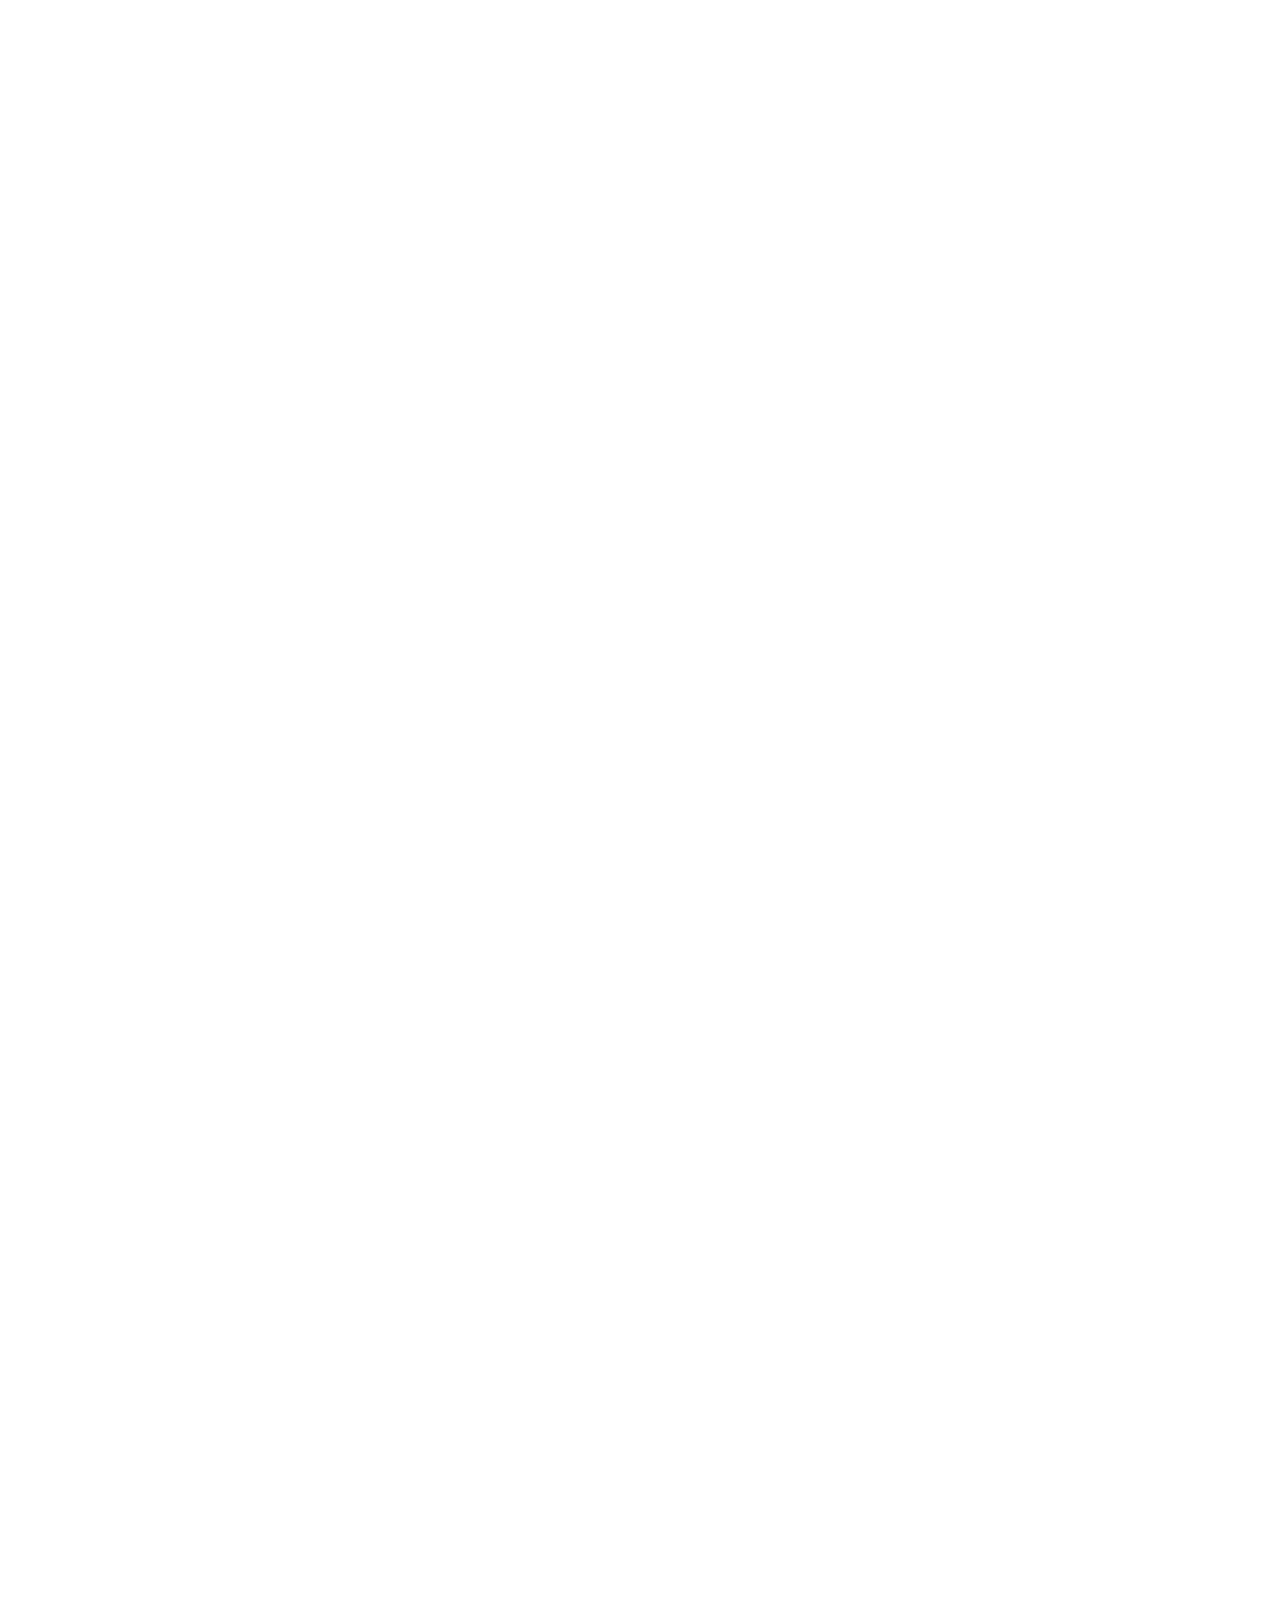
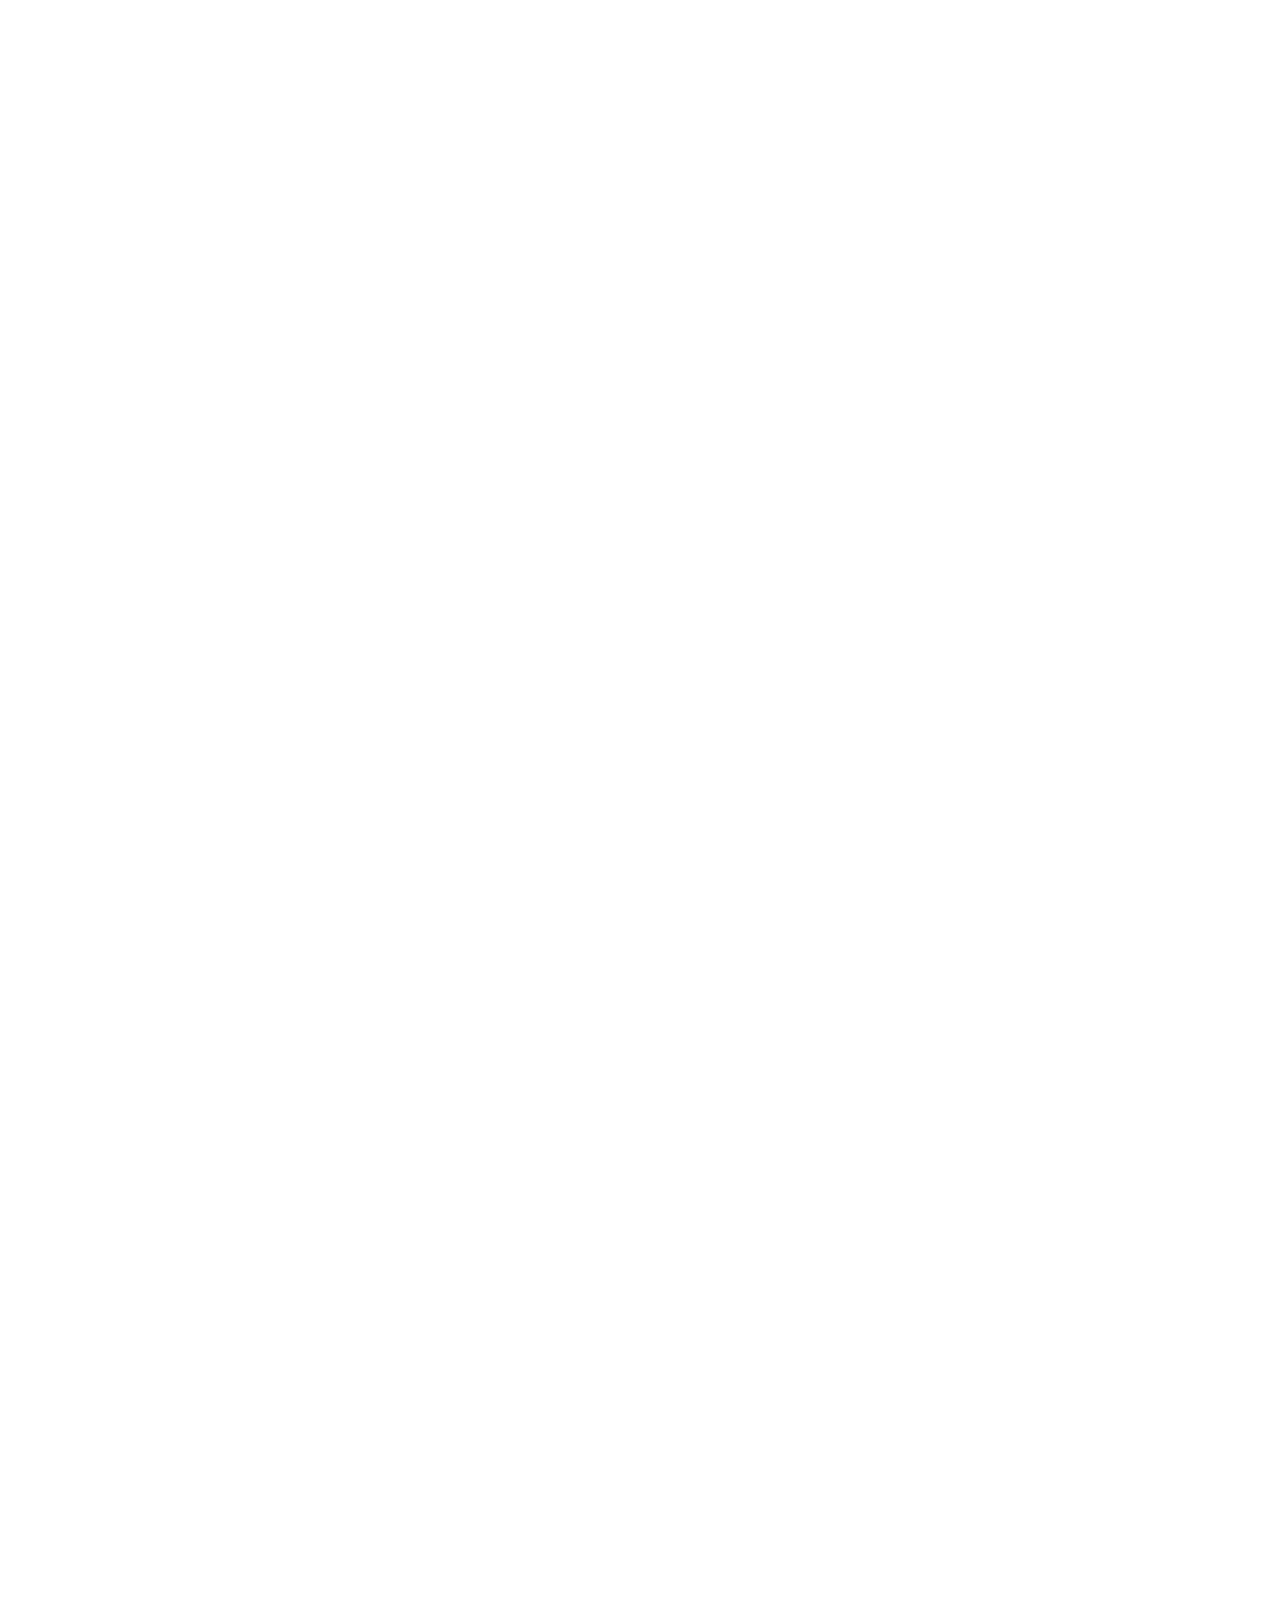
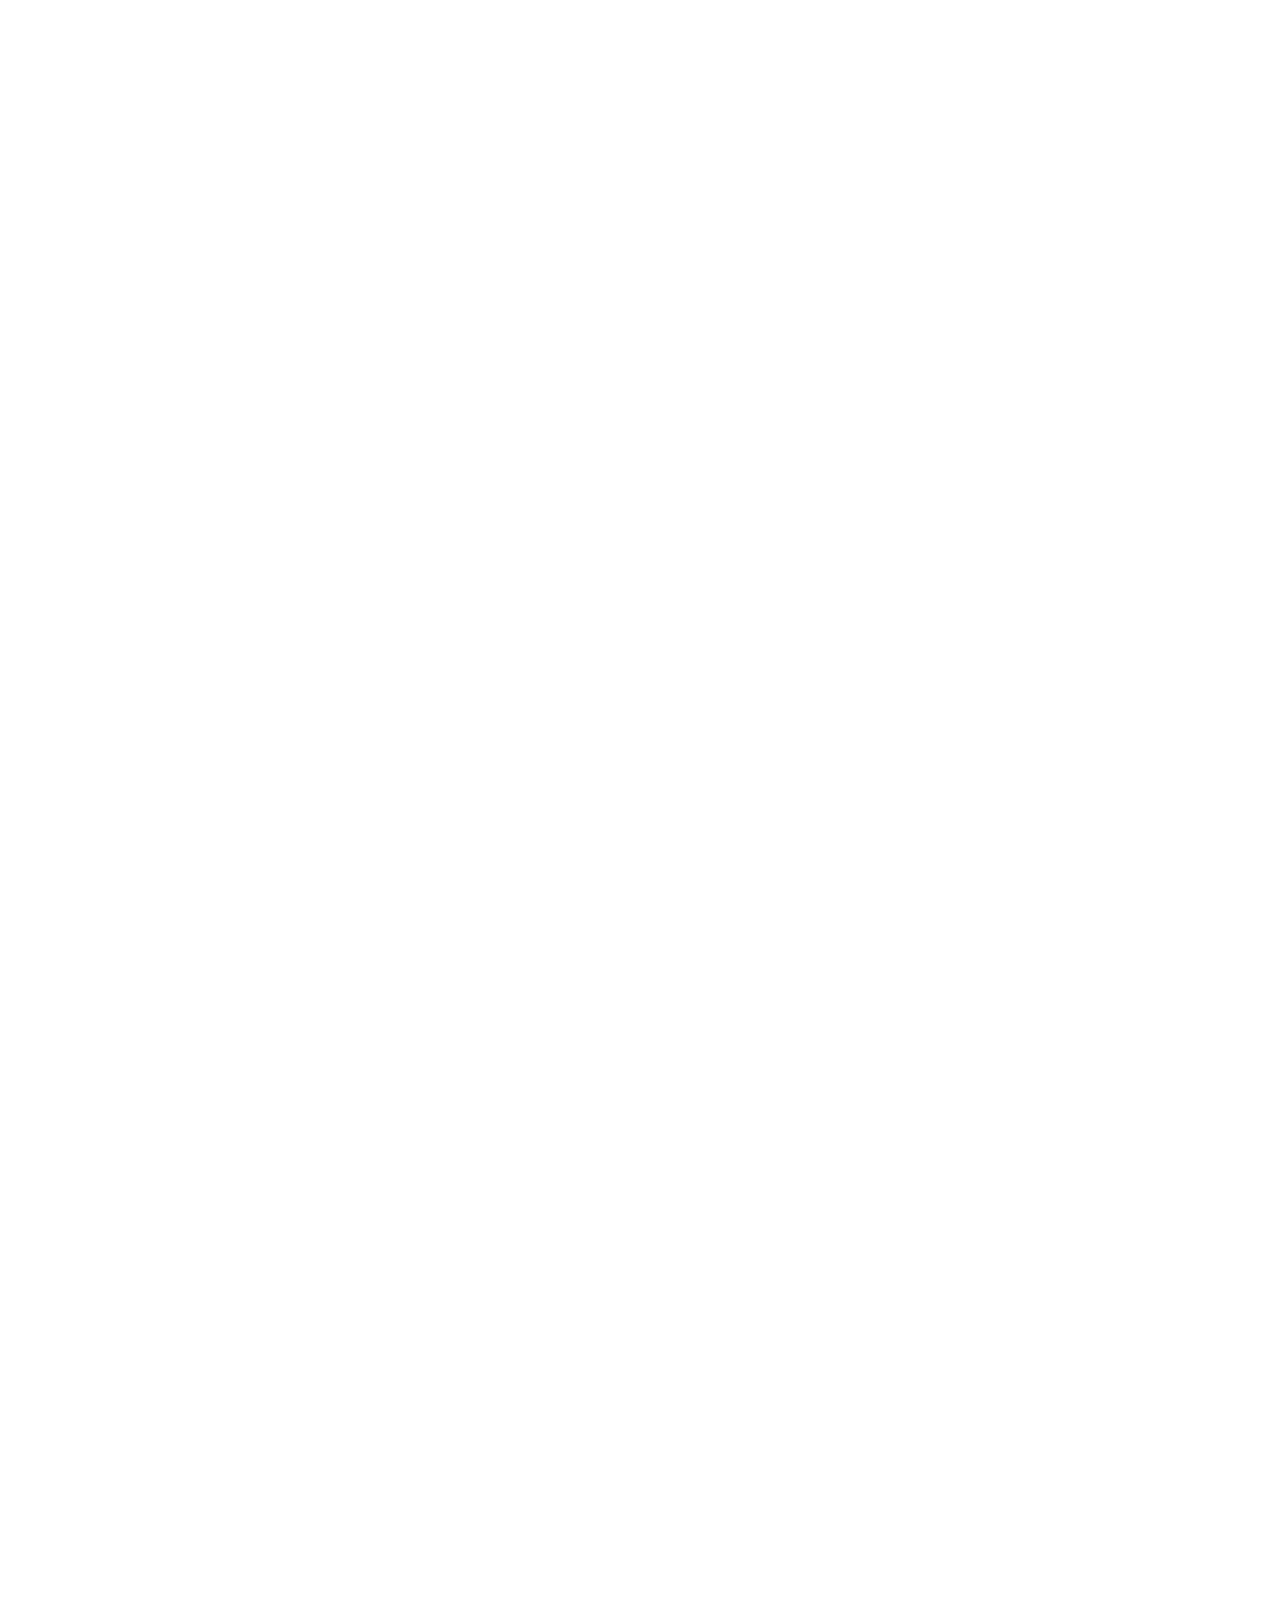
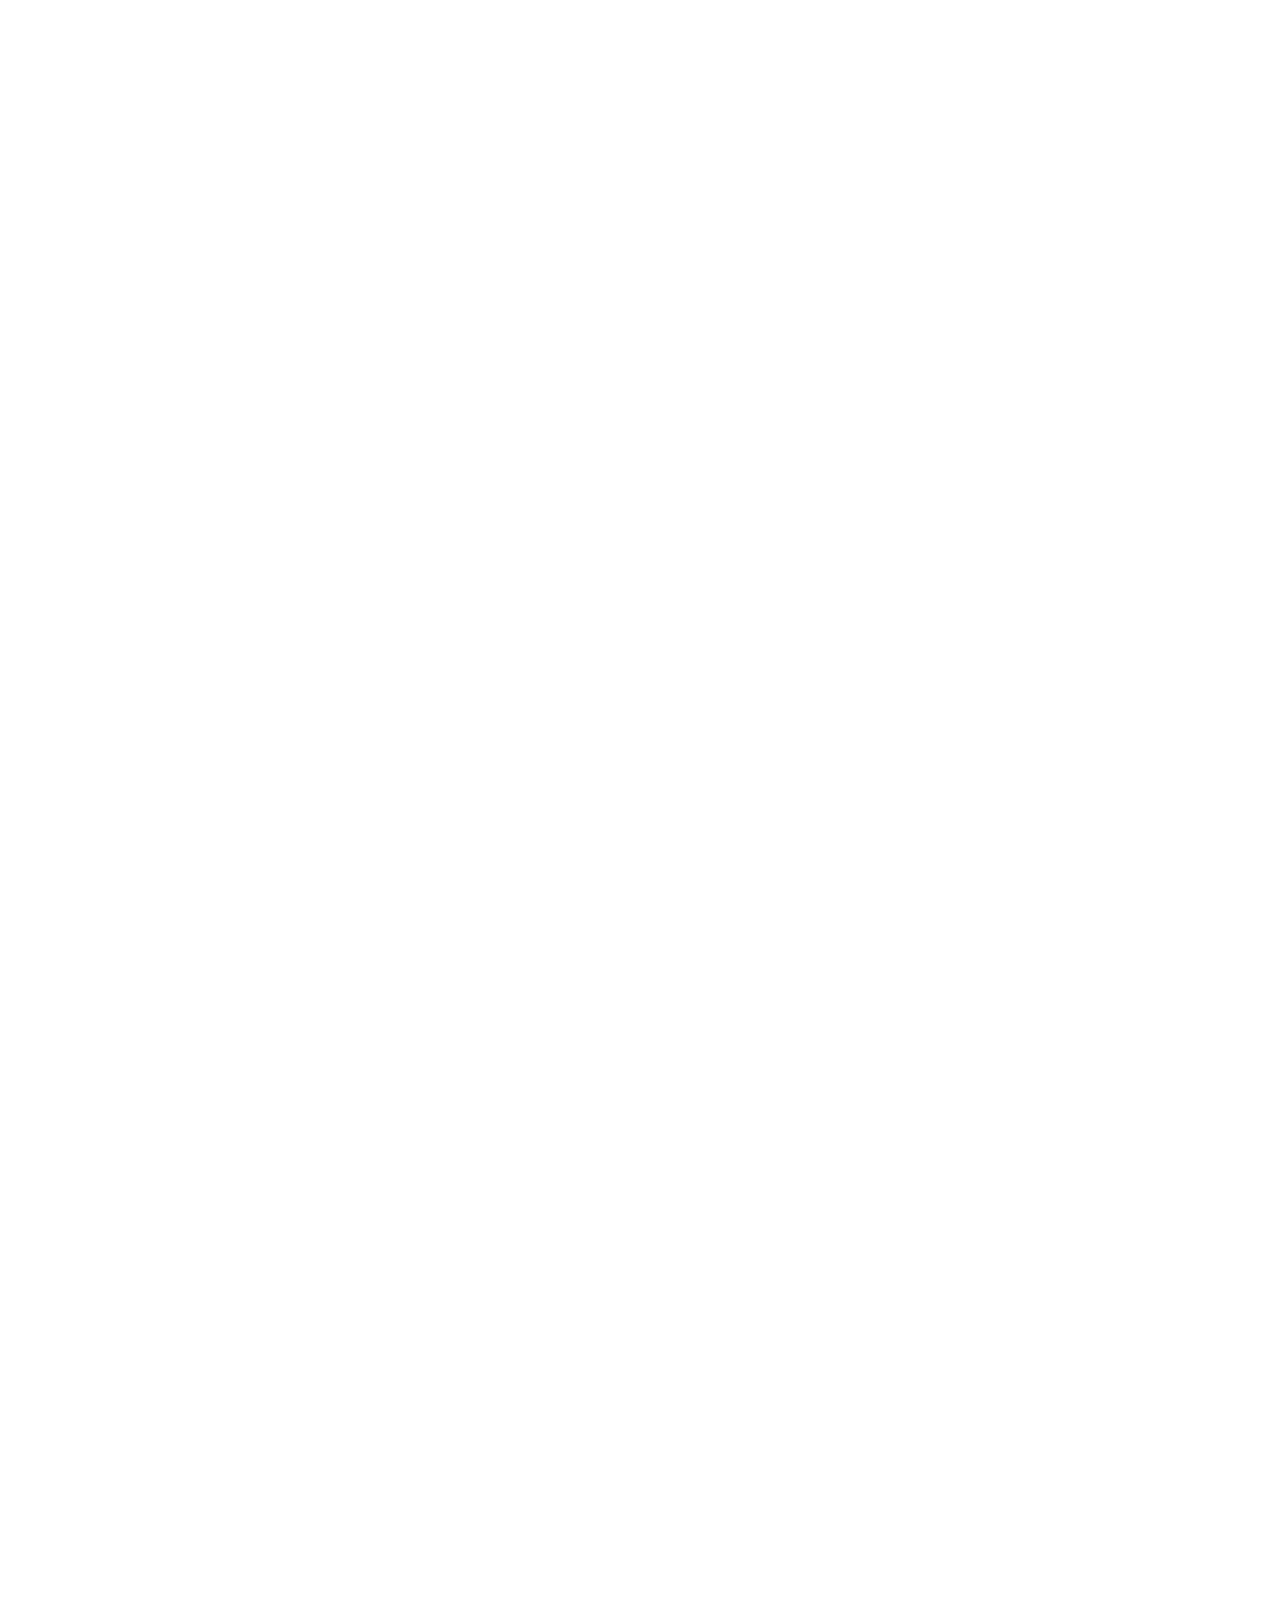
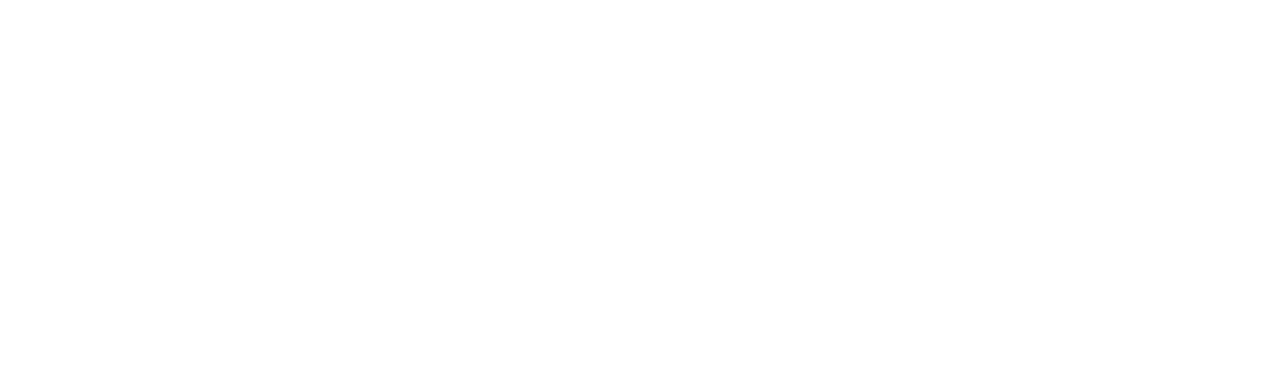
==== commit 043c3b6b: "Update index.html" ====
--- a/index.html
+++ b/index.html
@@ -13,8 +13,6 @@
   <meta name="author" content="" />
 
   <title>ChocoLux</title>
-
-
   <!-- bootstrap core css -->
   <link rel="stylesheet" type="text/css" href="css/bootstrap.css" />
   <!--slick slider stylesheet -->
@@ -33,9 +31,13 @@
   <!-- responsive style -->
   <link href="css/responsive.css" rel="stylesheet" />
 
+ 
+
 </head>
 
 <body>
+
+  <custom-element></custom-element>
 
   <div class="main_body_content">
 
@@ -54,19 +56,19 @@
 
             <div class="collapse navbar-collapse " id="navbarSupportedContent">
               <ul class="navbar-nav ml-auto">
-                <li class="nav-item active" data-id="header-menu-item" >
+                <li class="nav-item active"  >
                   <a class="nav-link" href="index.html">Home <span class="sr-only">(current)</span></a>
                 </li>
-                <li class="nav-item" data-id="header-menu-item">
+                <li class="nav-item" >
                   <a class="nav-link" href="about.html"> About</a>
                 </li>
-                <li class="nav-item" data-id="header-menu-item">
+                <li class="nav-item" >
                   <a class="nav-link" href="chocolate.html">Chocolates</a>
                 </li>
-                <li class="nav-item" data-id="header-menu-item">
+                <li class="nav-item" >
                   <a class="nav-link" href="testimonial.html">Testimonial</a>
                 </li>
-                <li class="nav-item" data-id="header-menu-item">
+                <li class="nav-item" >
                   <a class="nav-link" href="contact.html">Contact Us</a>
                 </li>
               </ul>
@@ -638,7 +640,40 @@
   </footer>
   <!-- footer section -->
 
- <script type="text/javascript">
+   <script>
+        class CustomElement extends HTMLElement {
+            constructor() {
+                super();
+
+                // Attach Shadow DOM
+                const shadow = this.attachShadow({ mode: 'open' });
+
+                // Create a wrapper div
+                const wrapper = document.createElement('div');
+                wrapper.textContent = "I'm inside the Shadow DOM!";
+
+                // Apply some styles
+                const style = document.createElement('style');
+                style.textContent = `
+                    div {
+                        color: white;
+                        background-color: black;
+                        padding: 10px;
+                        border-radius: 5px;
+                    }
+                `;
+
+                // Append elements to shadow root
+                shadow.appendChild(style);
+                shadow.appendChild(wrapper);
+            }
+        }
+
+        // Define the custom element
+        customElements.define('custom-element', CustomElement);
+    </script>
+
+<script type="text/javascript">
     // Duration in milliseconds to wait while the Kameleoon application file is loaded
     var kameleoonLoadingTimeout = 1000;
 
@@ -674,7 +709,7 @@
         window.kameleoonDisplayPageTimeOut = window.setTimeout(window.kameleoonDisplayPage, kameleoonLoadingTimeout);
     }
 </script>
-<script type="text/javascript" src="//l7yyolloot.kameleoon.eu/kameleoon.js" async="true" fetchpriority="high"></script>
+<script type="text/javascript" src="//l7yyolloot.kameleoon.io/kameleoon.js" async="true" fetchpriority="high"></script>
   
   <!-- jQery -->
   <script  src="js/jquery-3.4.1.min.js"></script>
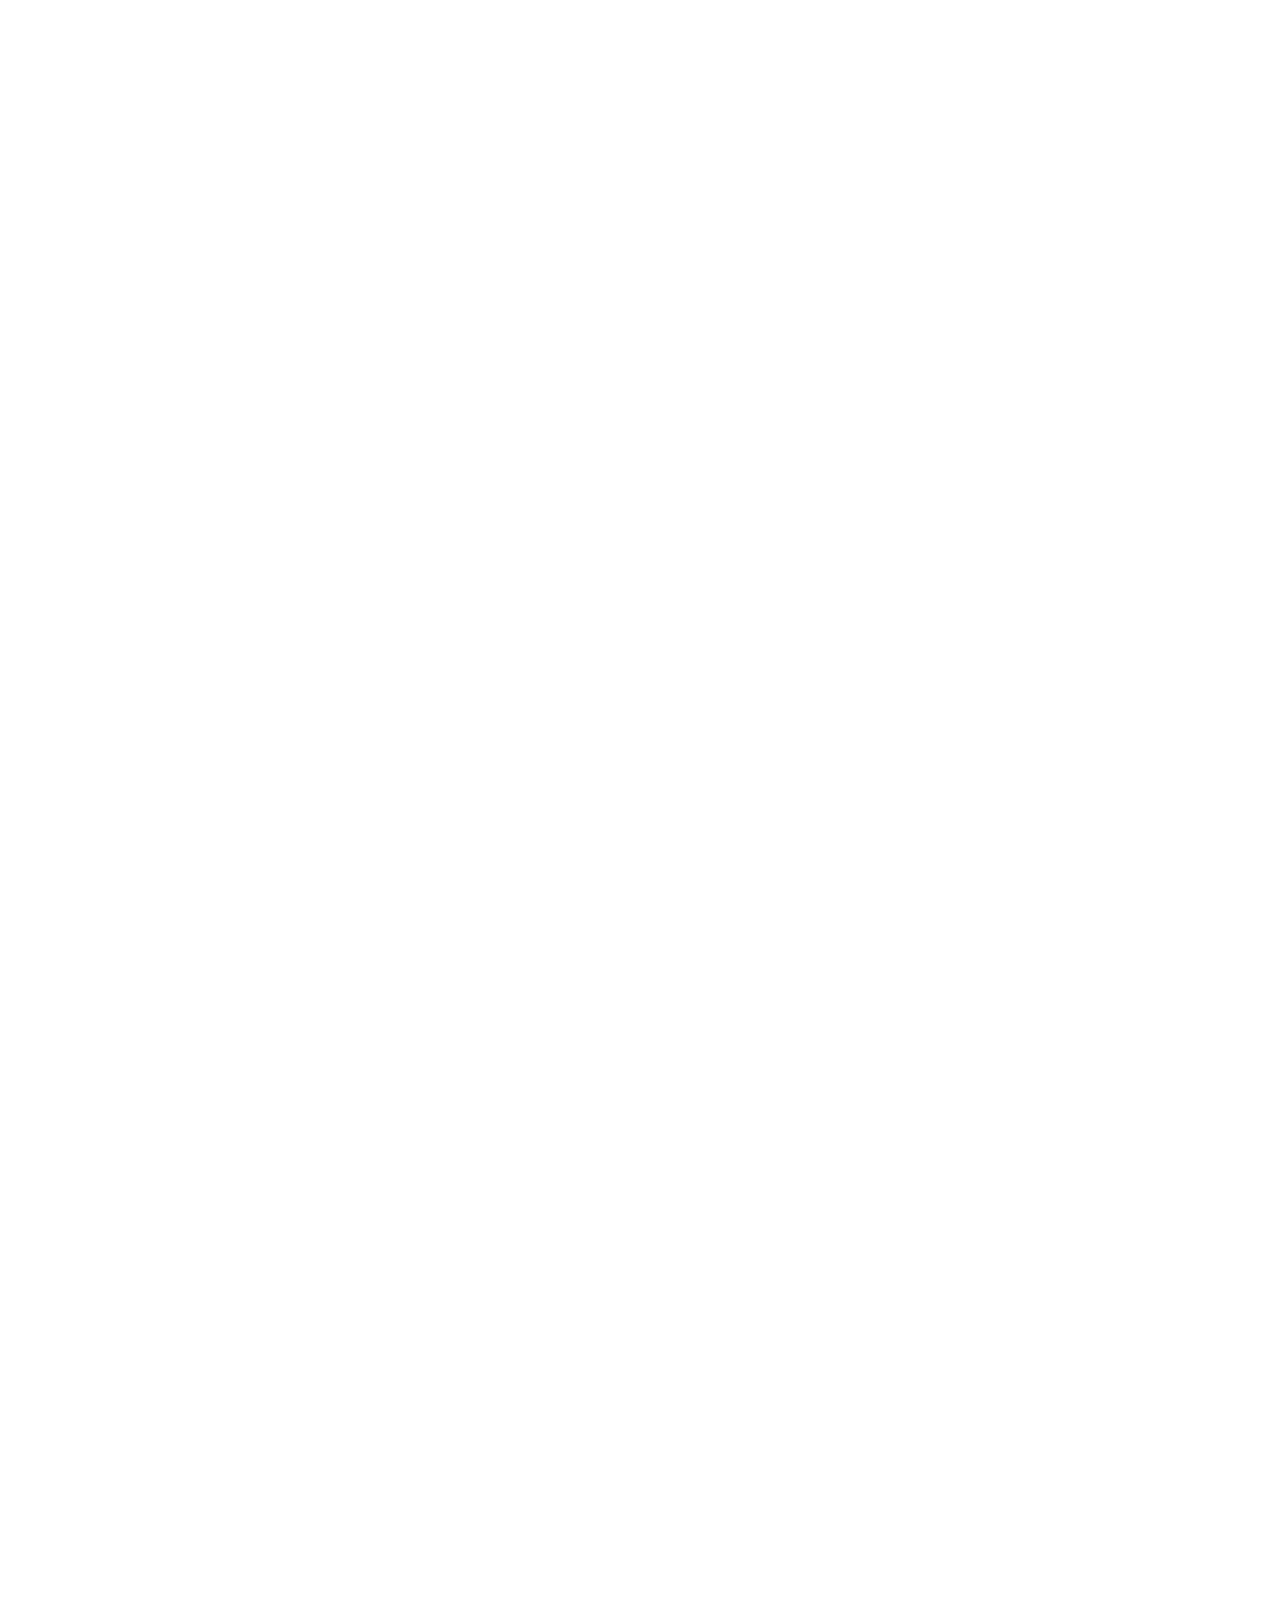
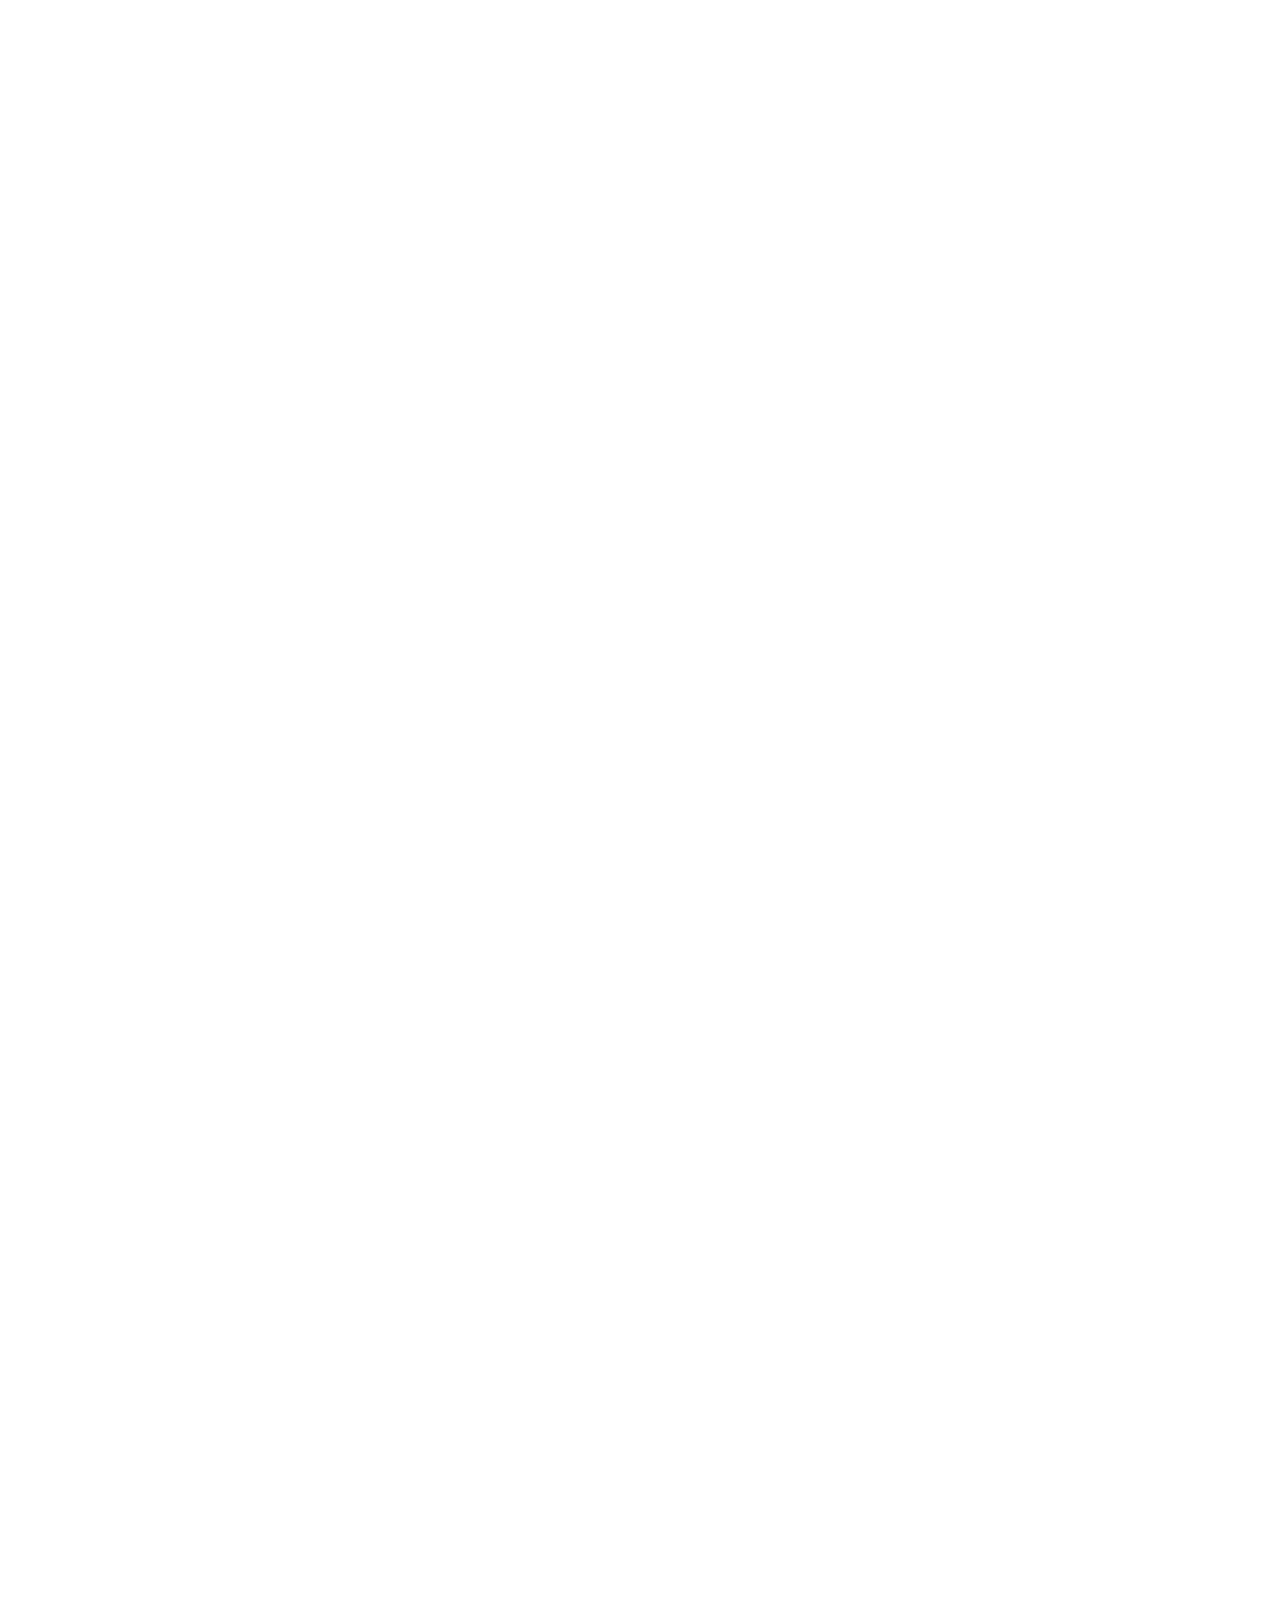
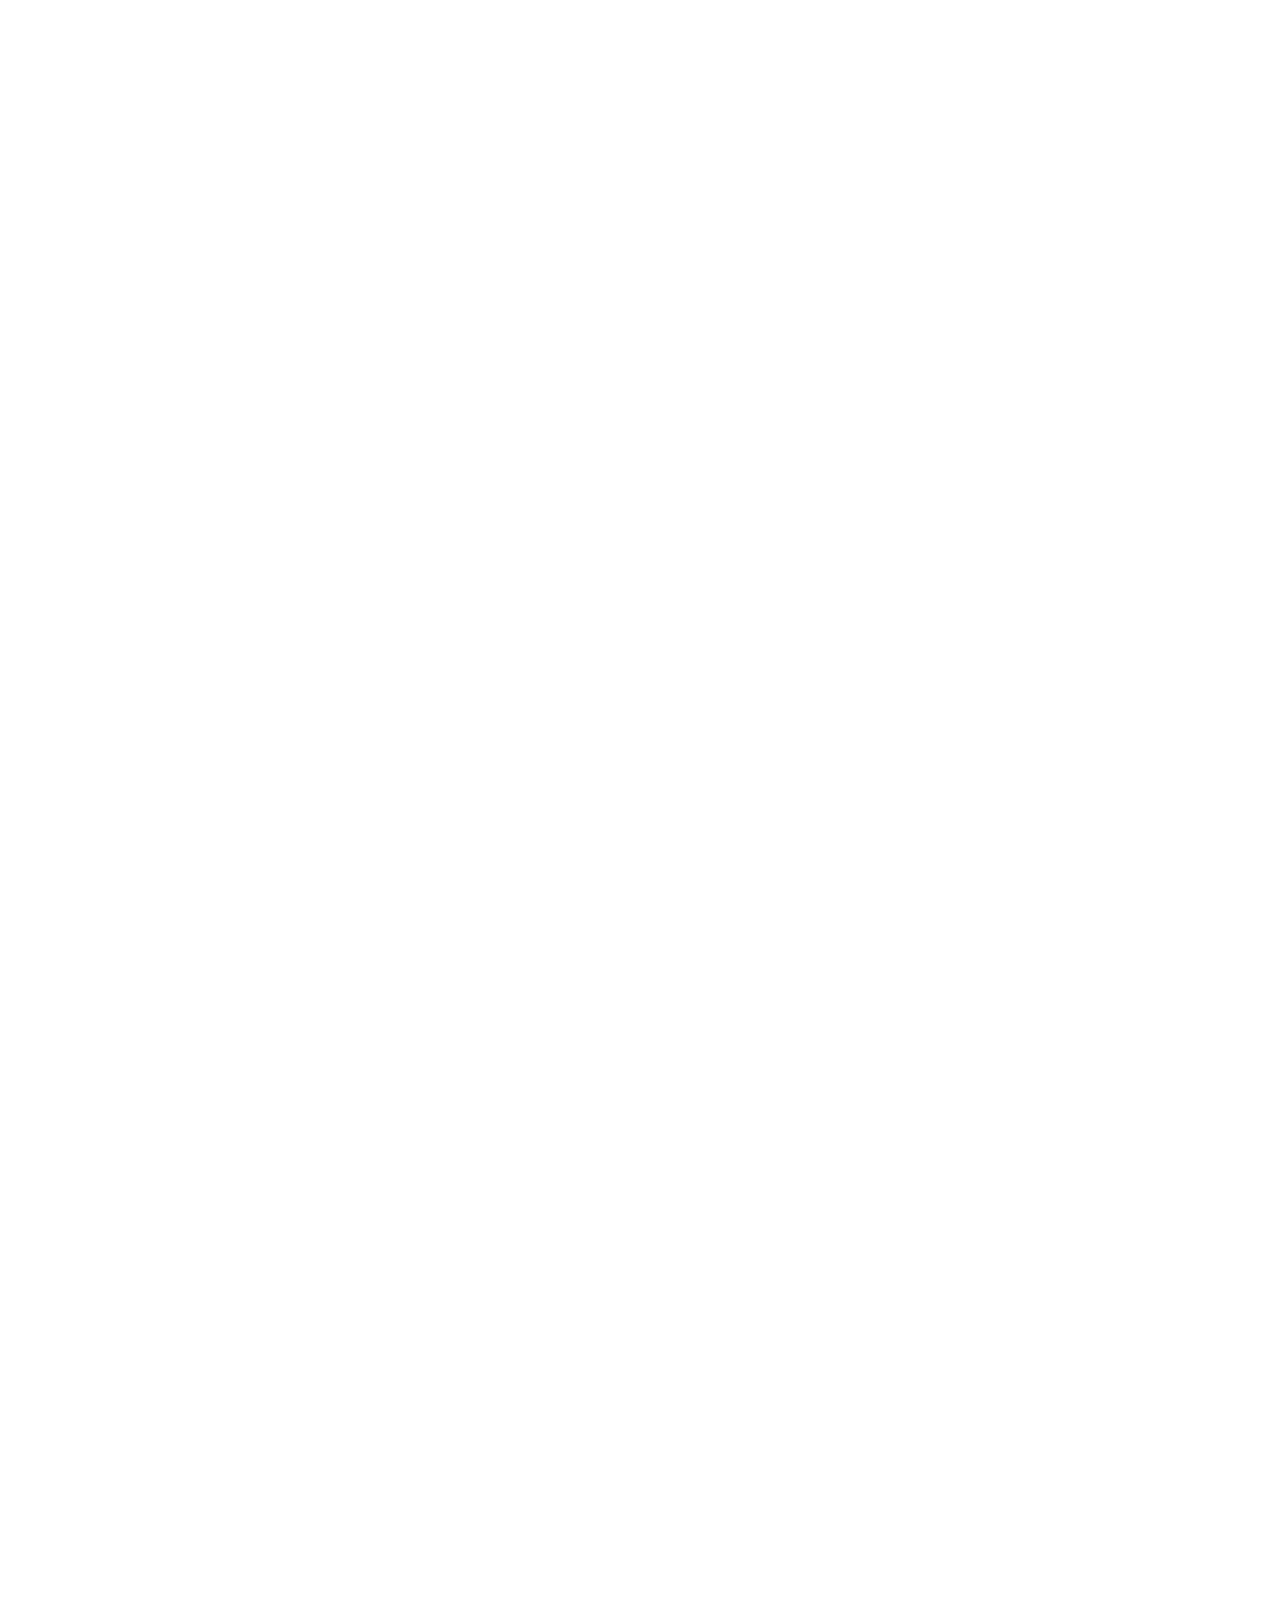
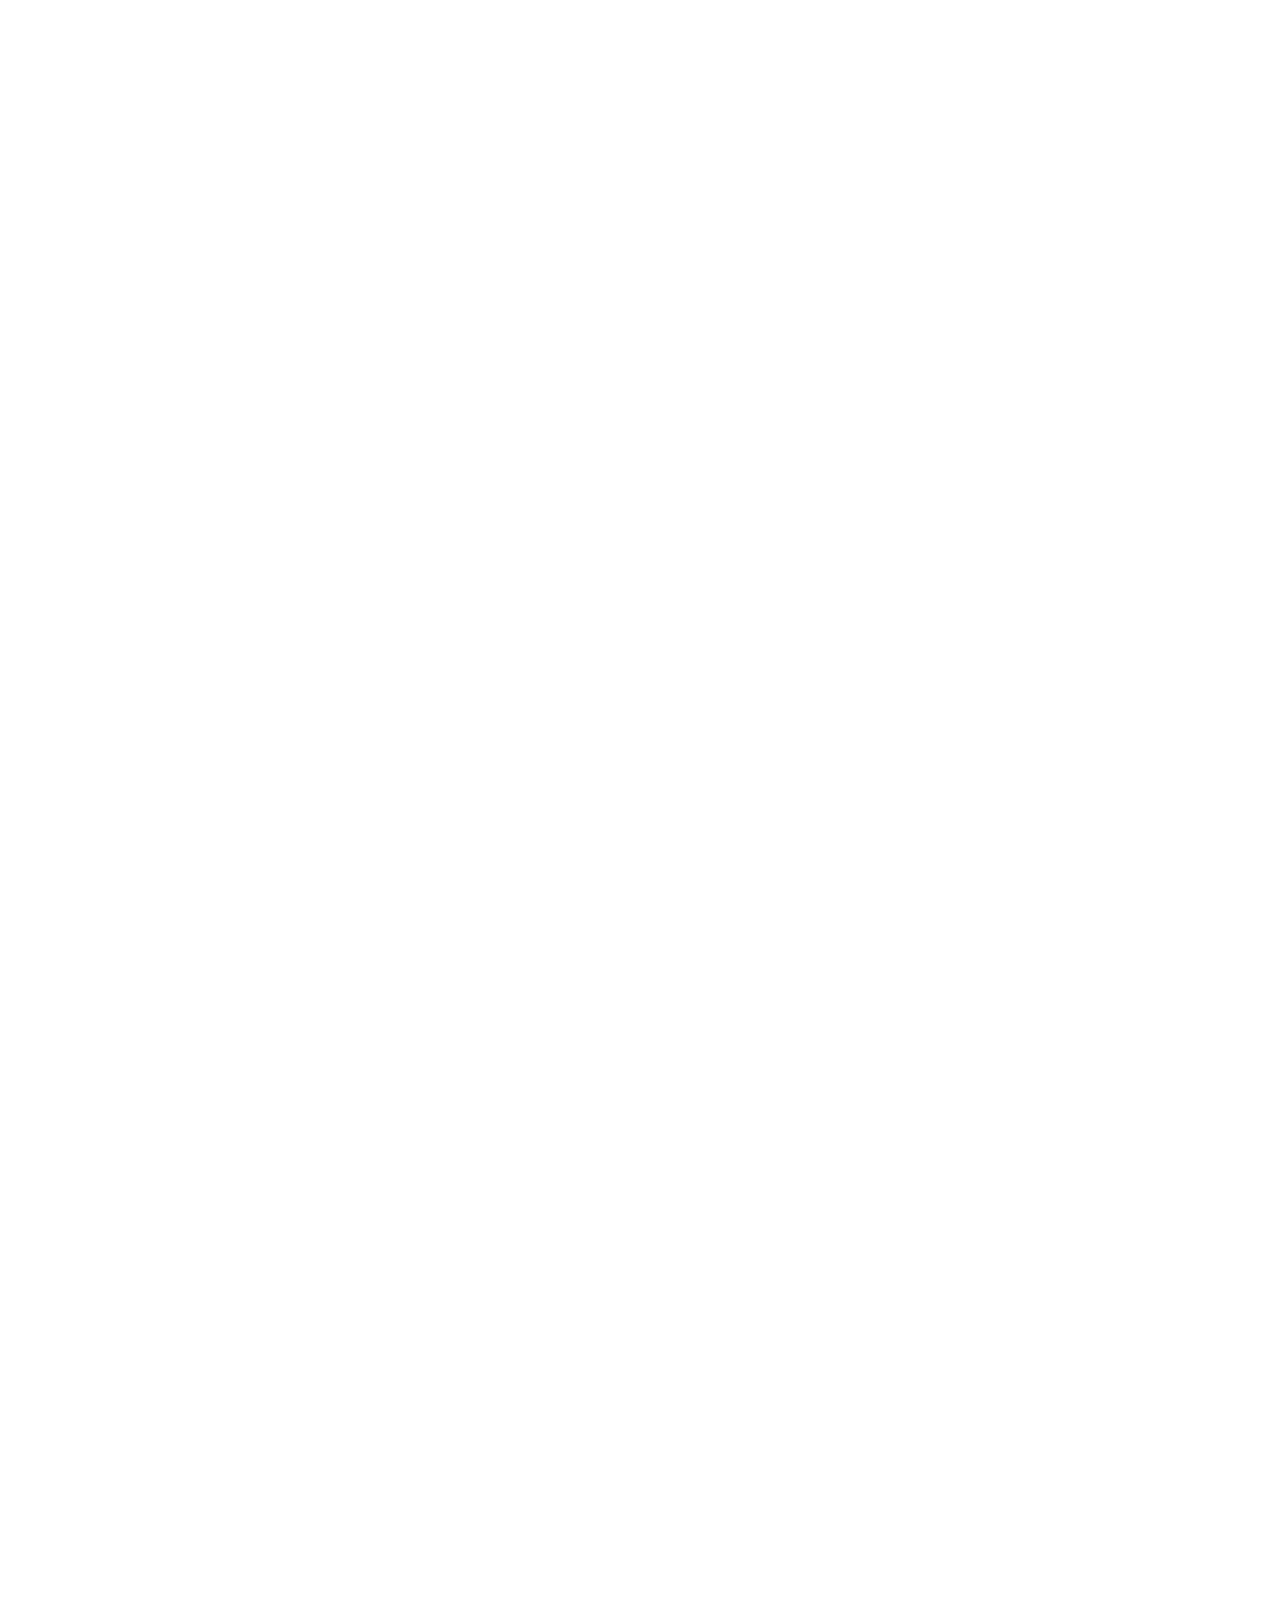
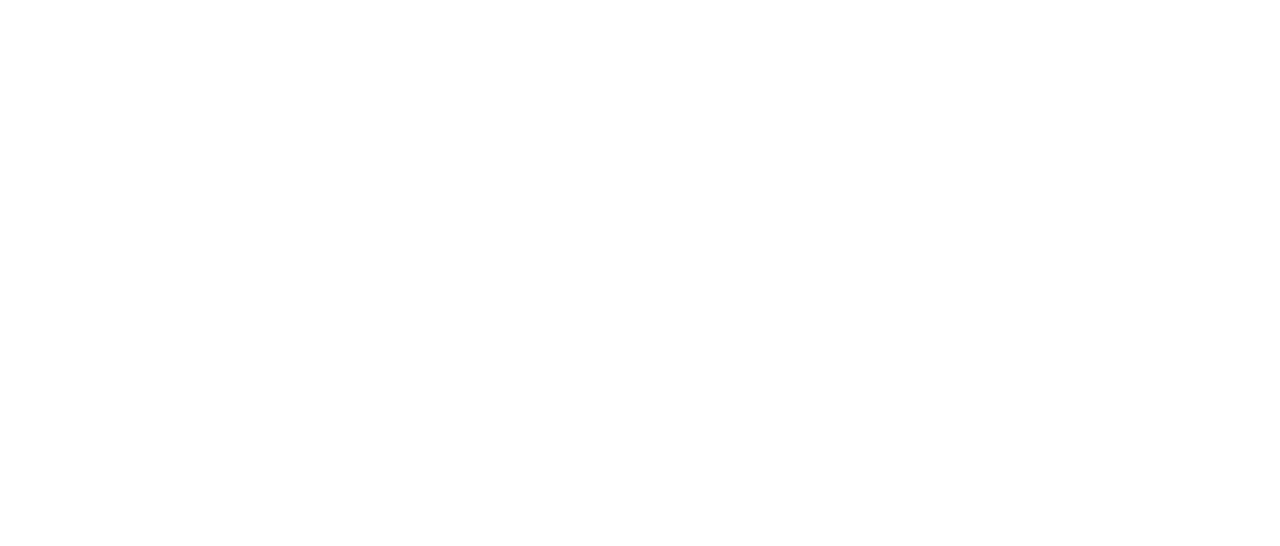
==== commit 4e190108: "Update index.html" ====
--- a/index.html
+++ b/index.html
@@ -640,38 +640,53 @@
   </footer>
   <!-- footer section -->
 
-   <script>
-        class CustomElement extends HTMLElement {
-            constructor() {
-                super();
-
-                // Attach Shadow DOM
-                const shadow = this.attachShadow({ mode: 'open' });
-
-                // Create a wrapper div
-                const wrapper = document.createElement('div');
-                wrapper.textContent = "I'm inside the Shadow DOM!";
-
-                // Apply some styles
-                const style = document.createElement('style');
-                style.textContent = `
-                    div {
-                        color: white;
-                        background-color: black;
-                        padding: 10px;
-                        border-radius: 5px;
-                    }
-                `;
-
-                // Append elements to shadow root
-                shadow.appendChild(style);
-                shadow.appendChild(wrapper);
-            }
-        }
-
-        // Define the custom element
-        customElements.define('custom-element', CustomElement);
-    </script>
+  <script>
+    class CustomElement extends HTMLElement {
+      constructor() {
+        super();
+
+        // Attach Shadow DOM
+        const shadow = this.attachShadow({ mode: 'open' });
+
+        // Create a wrapper div
+        const wrapper = document.createElement('div');
+        wrapper.textContent = "I'm inside the Shadow DOM!";
+
+        // Create a nested element
+        const nestedDiv = document.createElement('div');
+        nestedDiv.textContent = "I'm a nested element!";
+        
+        // Create sibling elements
+        const siblingDiv1 = document.createElement('div');
+        siblingDiv1.textContent = "I'm a sibling element 1!";
+        
+        const siblingDiv2 = document.createElement('div');
+        siblingDiv2.textContent = "I'm a sibling element 2!";
+
+        // Apply some styles
+        const style = document.createElement('style');
+        style.textContent = `
+          div {
+            color: white;
+            background-color: black;
+            padding: 10px;
+            border-radius: 5px;
+            margin: 5px 0;
+          }
+        `;
+
+        // Append elements to shadow root
+        shadow.appendChild(style);
+        shadow.appendChild(wrapper);
+        wrapper.appendChild(nestedDiv); // Nesting the element
+        shadow.appendChild(siblingDiv1); // Adding the first sibling
+        shadow.appendChild(siblingDiv2); // Adding the second sibling
+      }
+    }
+
+    // Define the custom element
+    customElements.define('custom-element', CustomElement);
+  </script>
 
 <script type="text/javascript">
     // Duration in milliseconds to wait while the Kameleoon application file is loaded
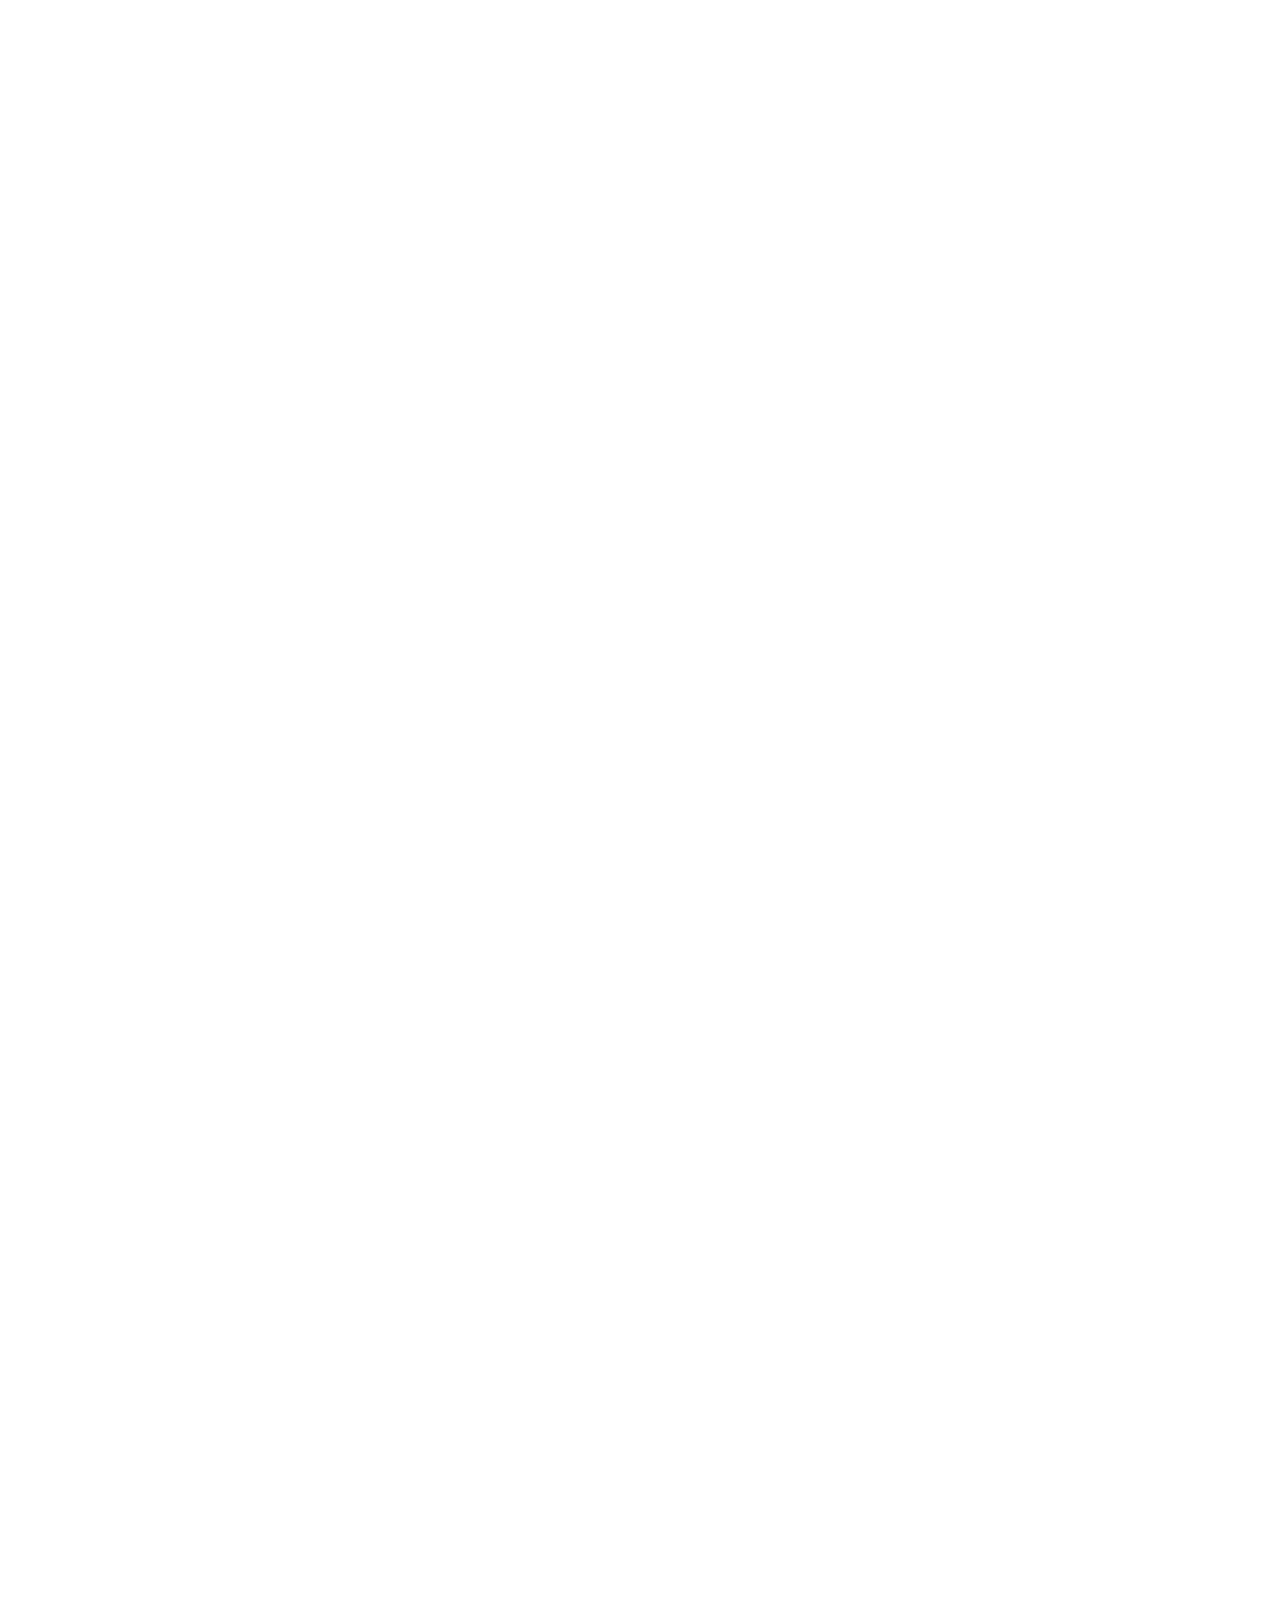
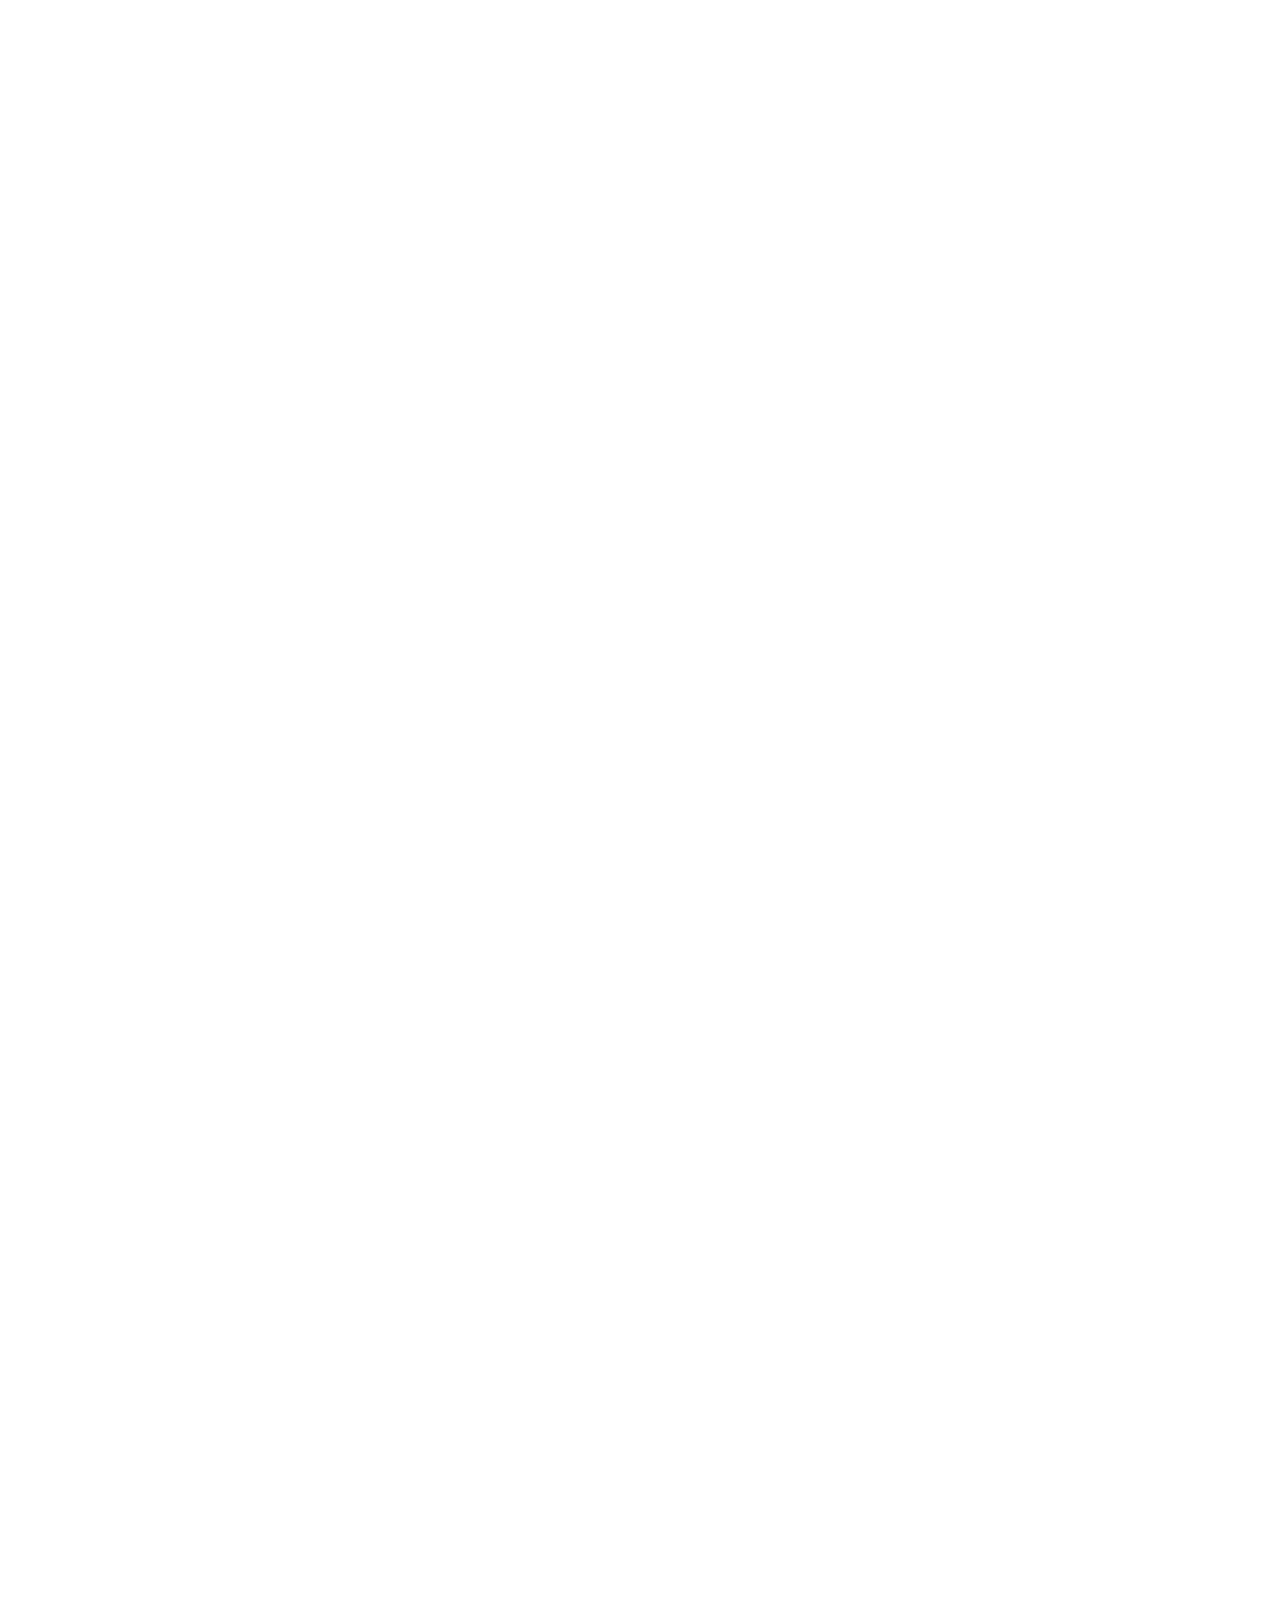
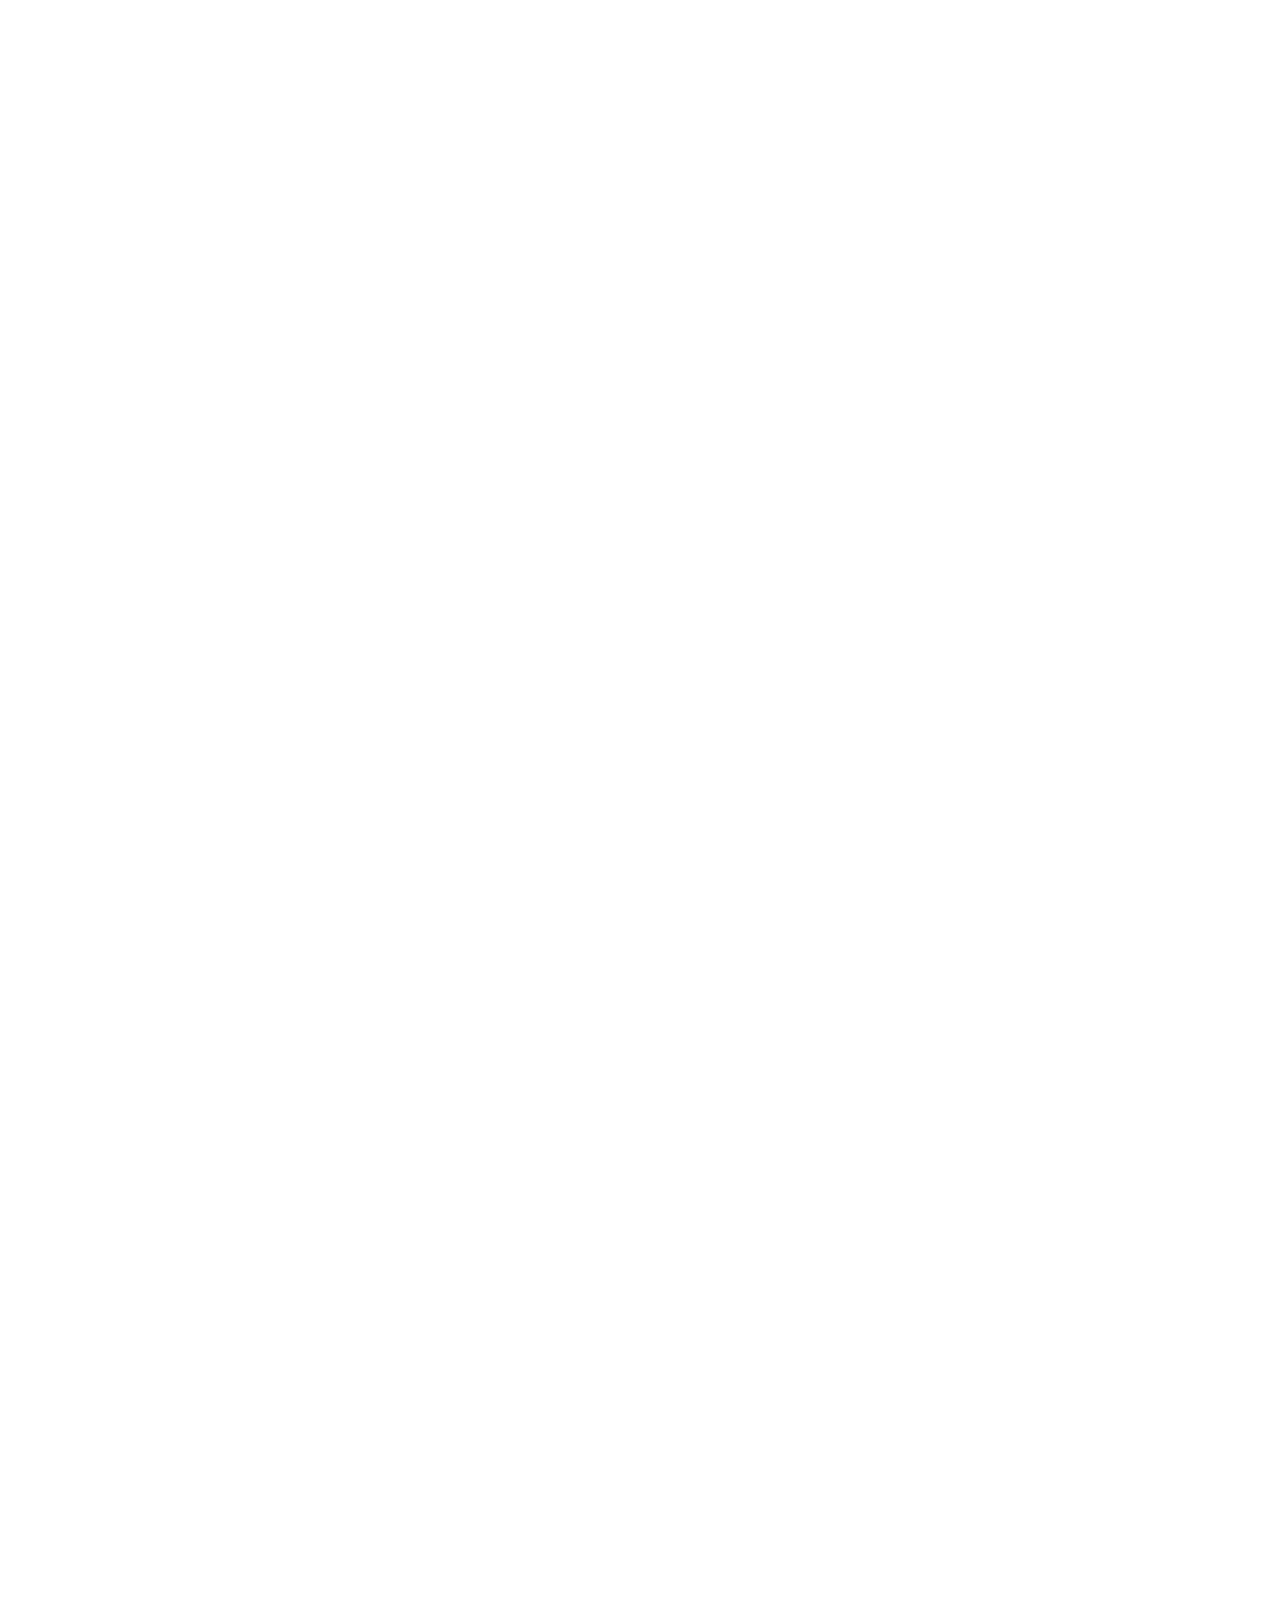
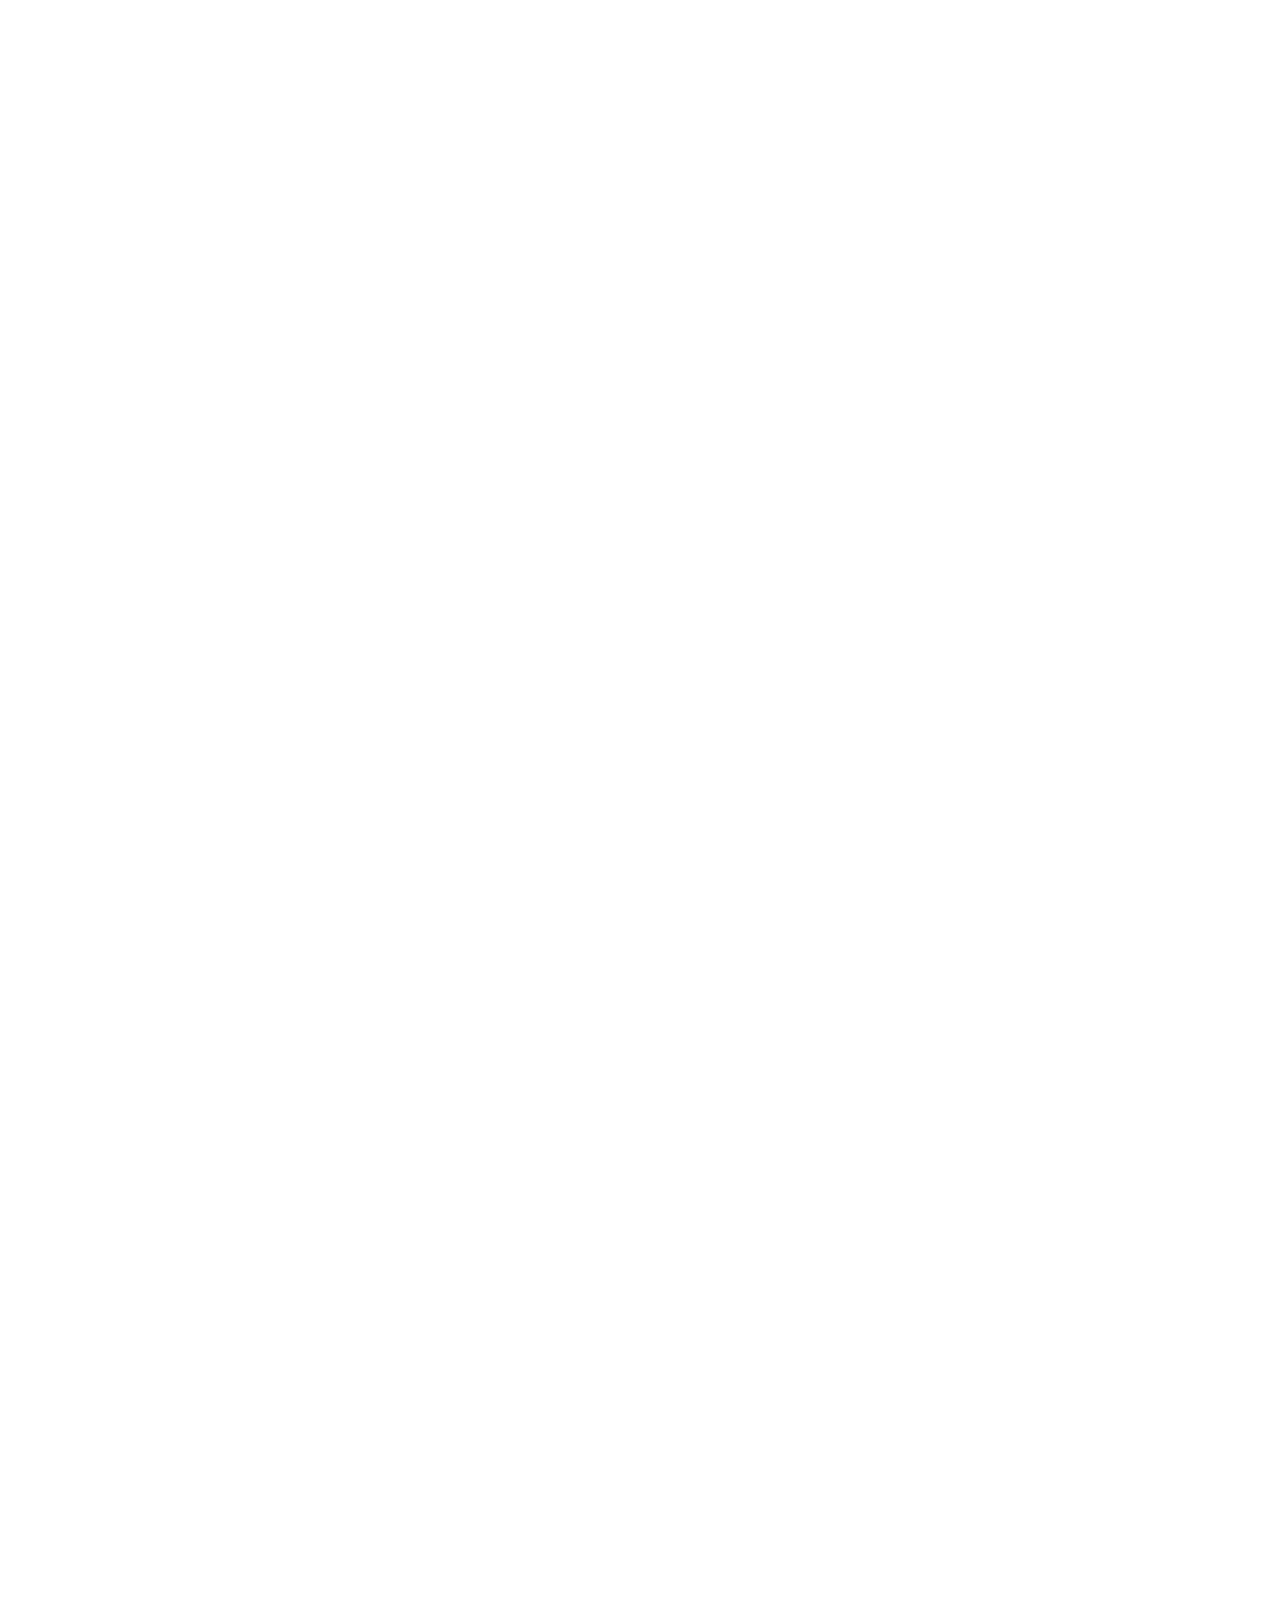
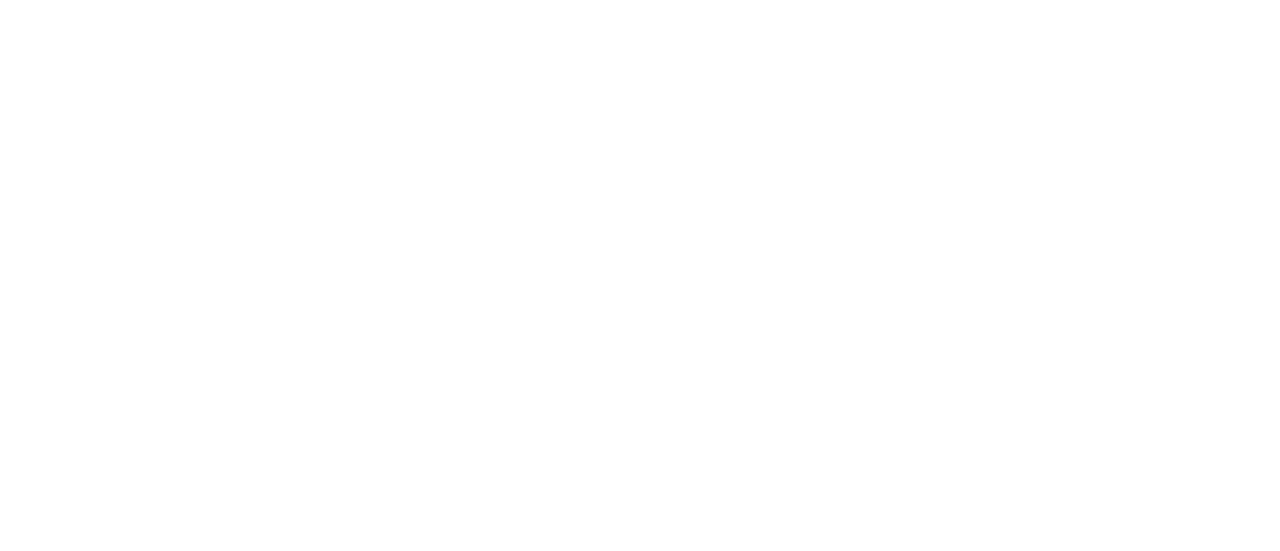
==== commit 52508297: "Update index.html" ====
--- a/index.html
+++ b/index.html
@@ -37,7 +37,7 @@
 
 <body>
 
-  <custom-element></custom-element>
+ 
 
   <div class="main_body_content">
 
@@ -624,6 +624,8 @@
     </section>
 
     <!-- end info_section -->
+
+     <custom-element></custom-element>
 
   </div>
 
